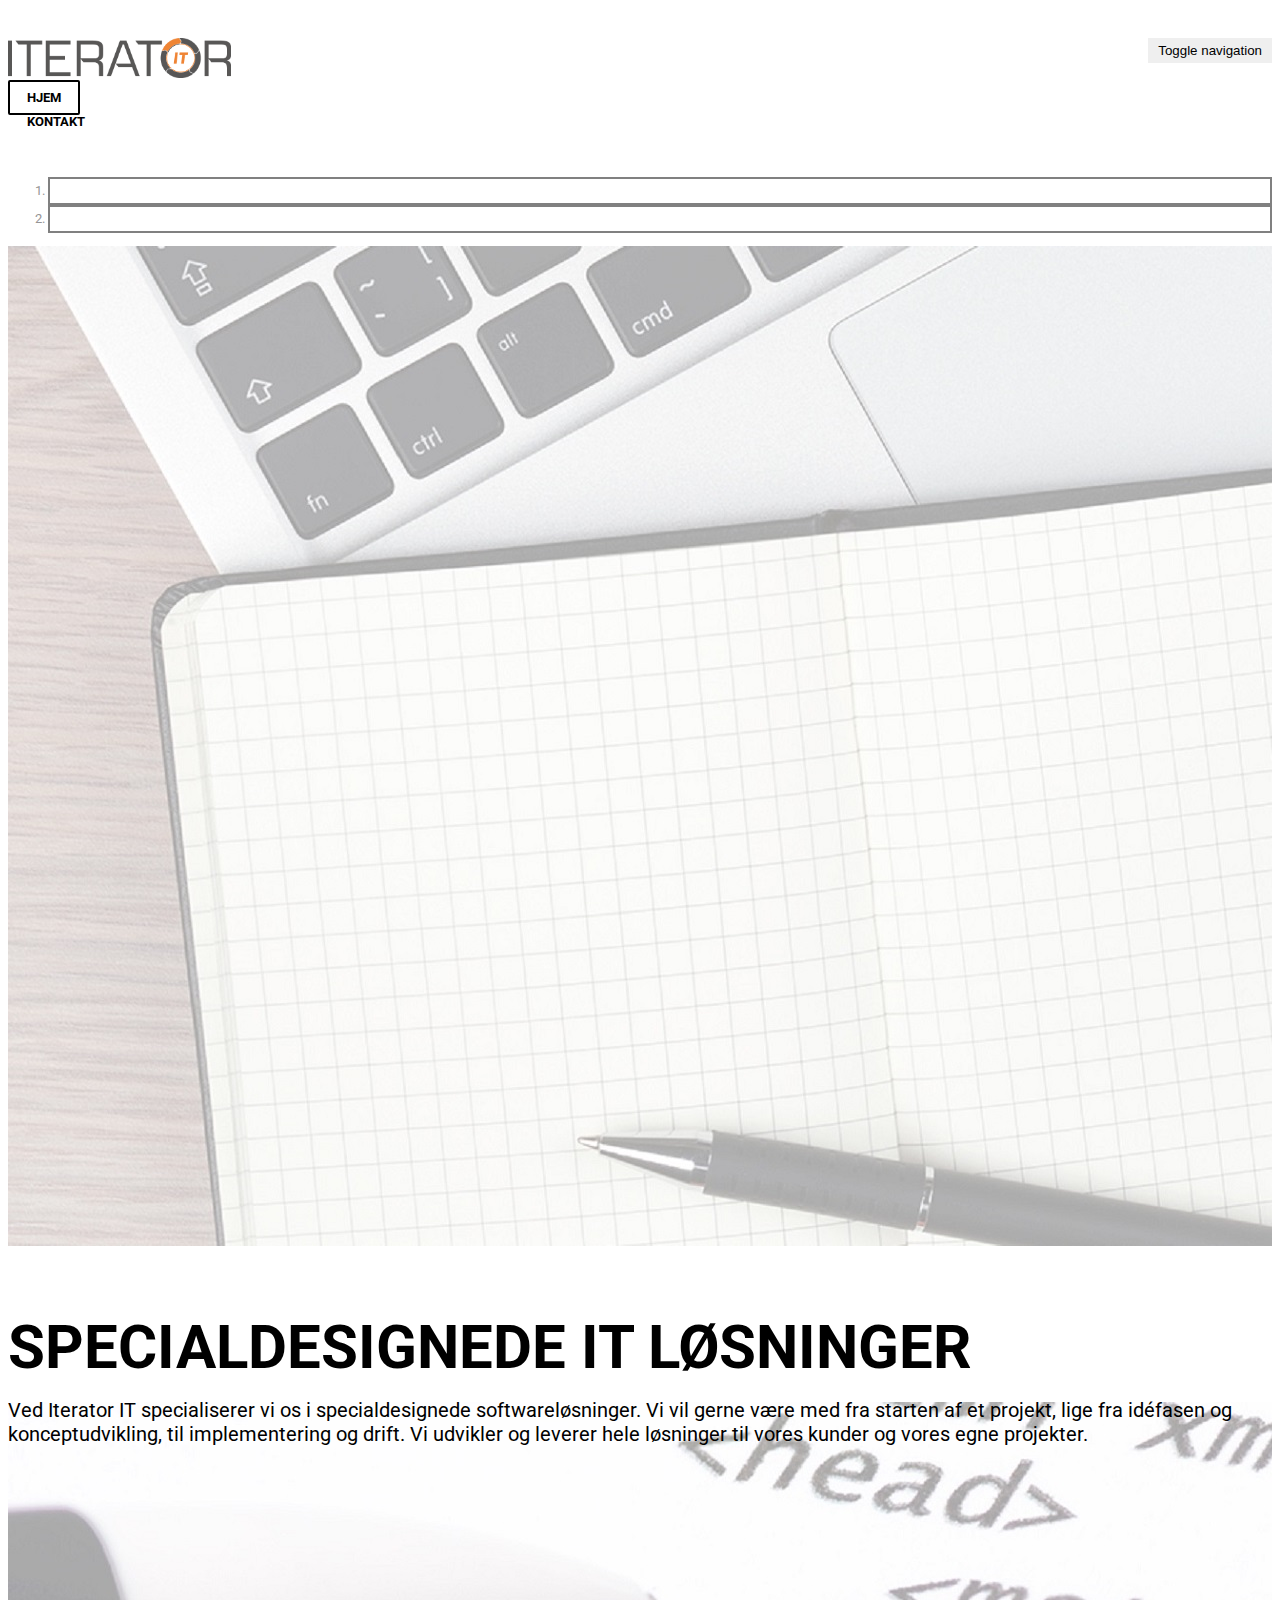
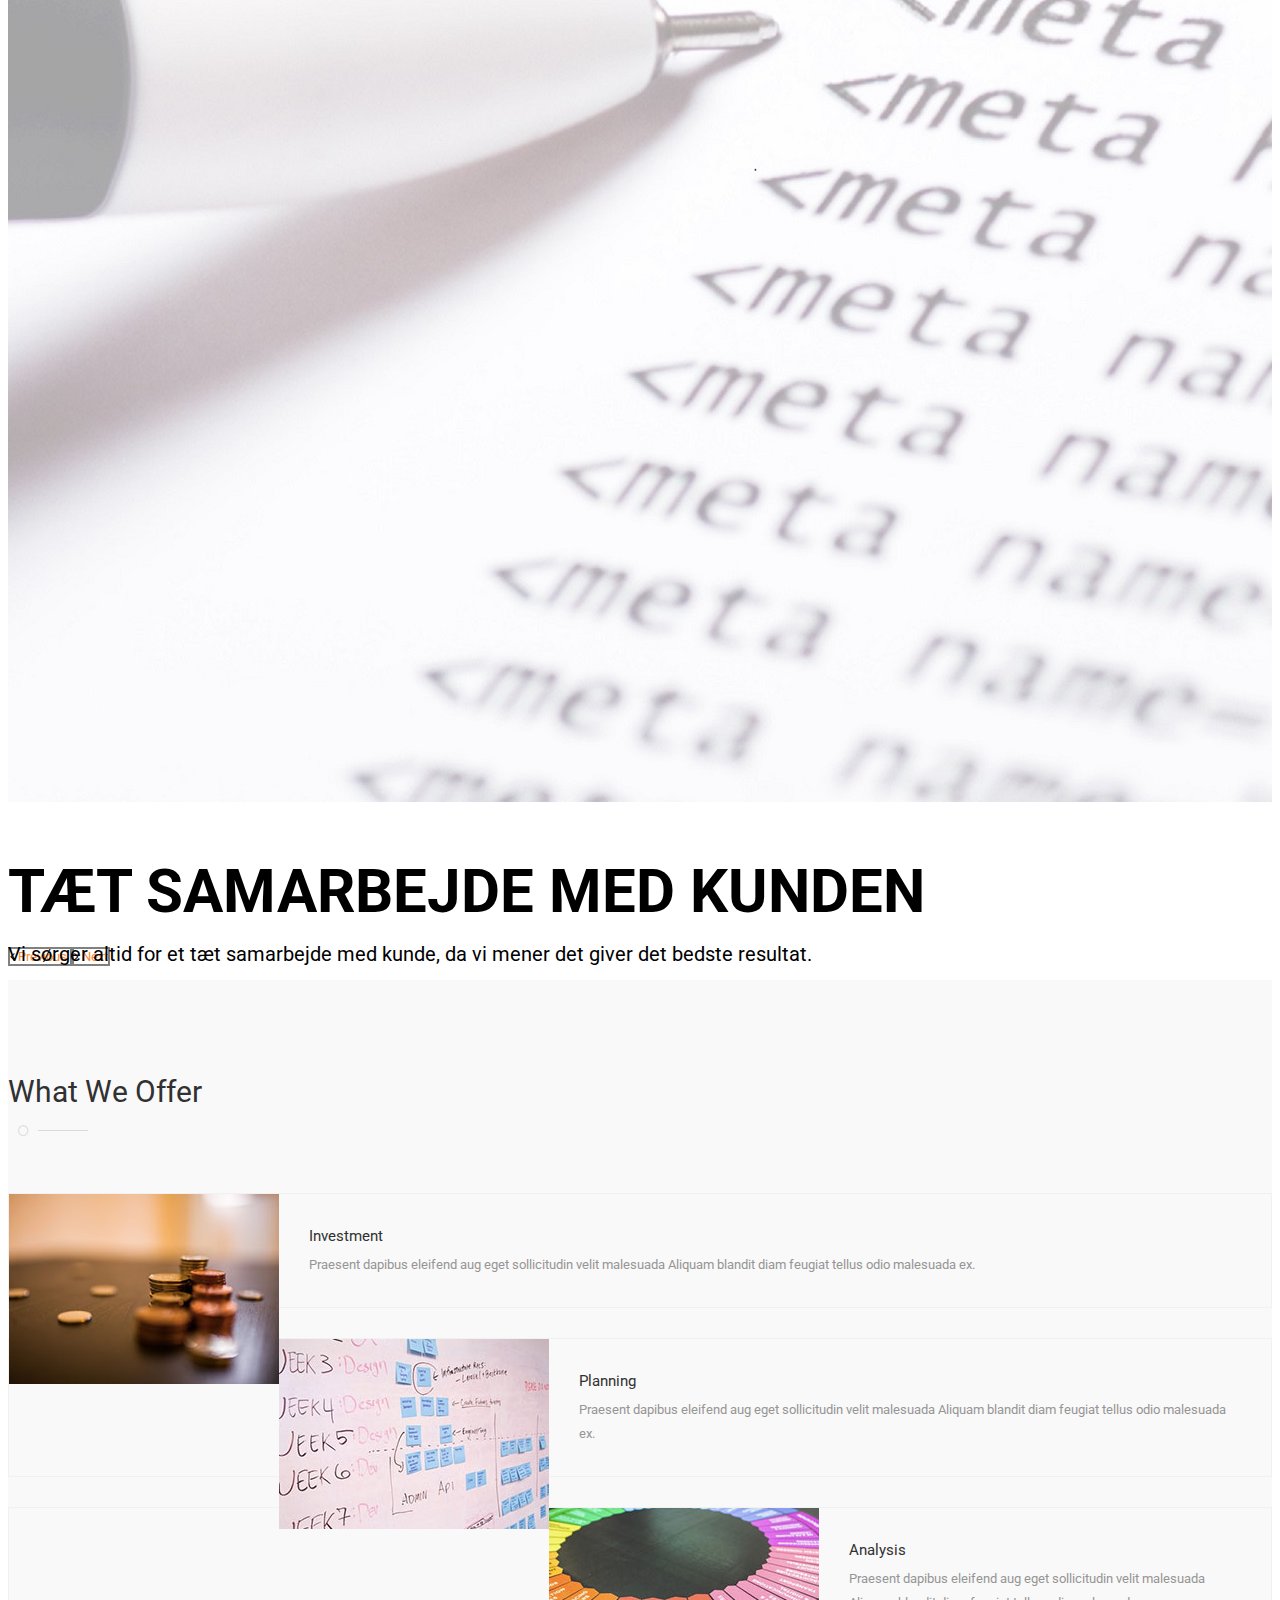
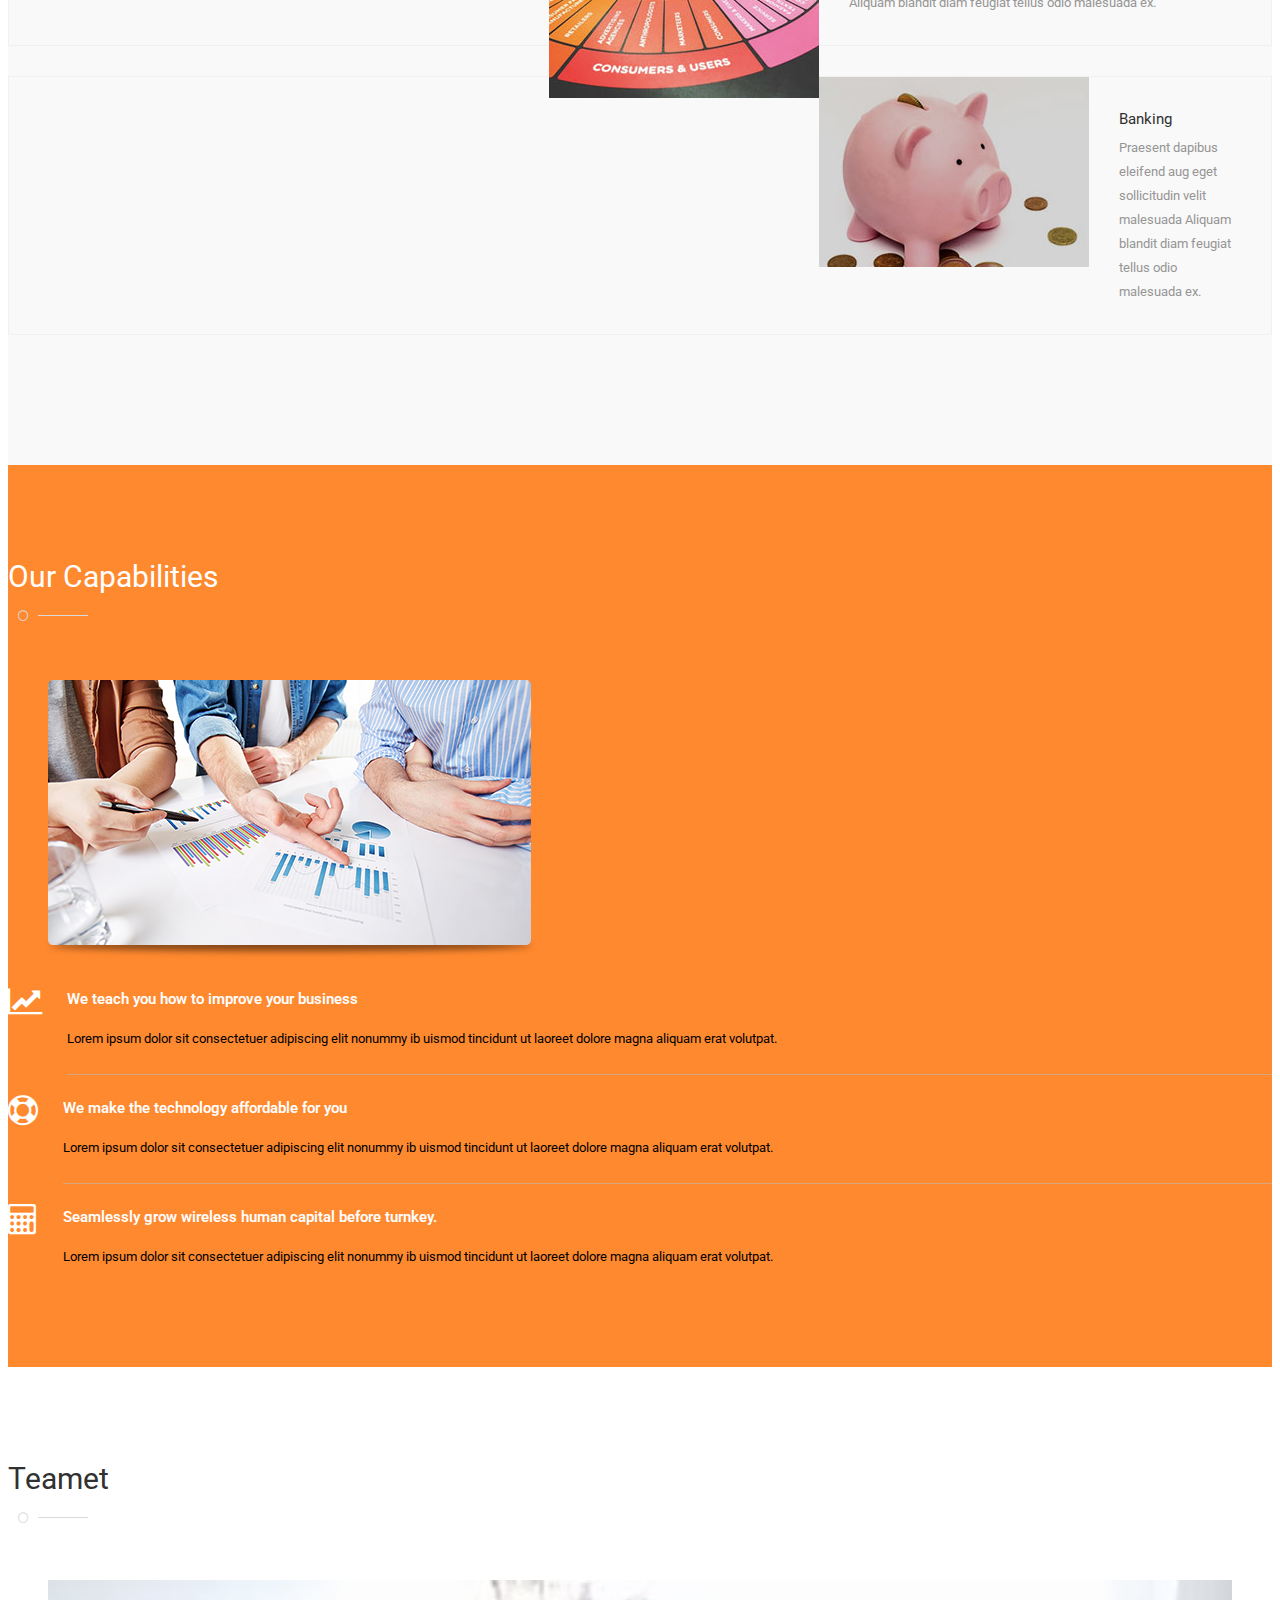
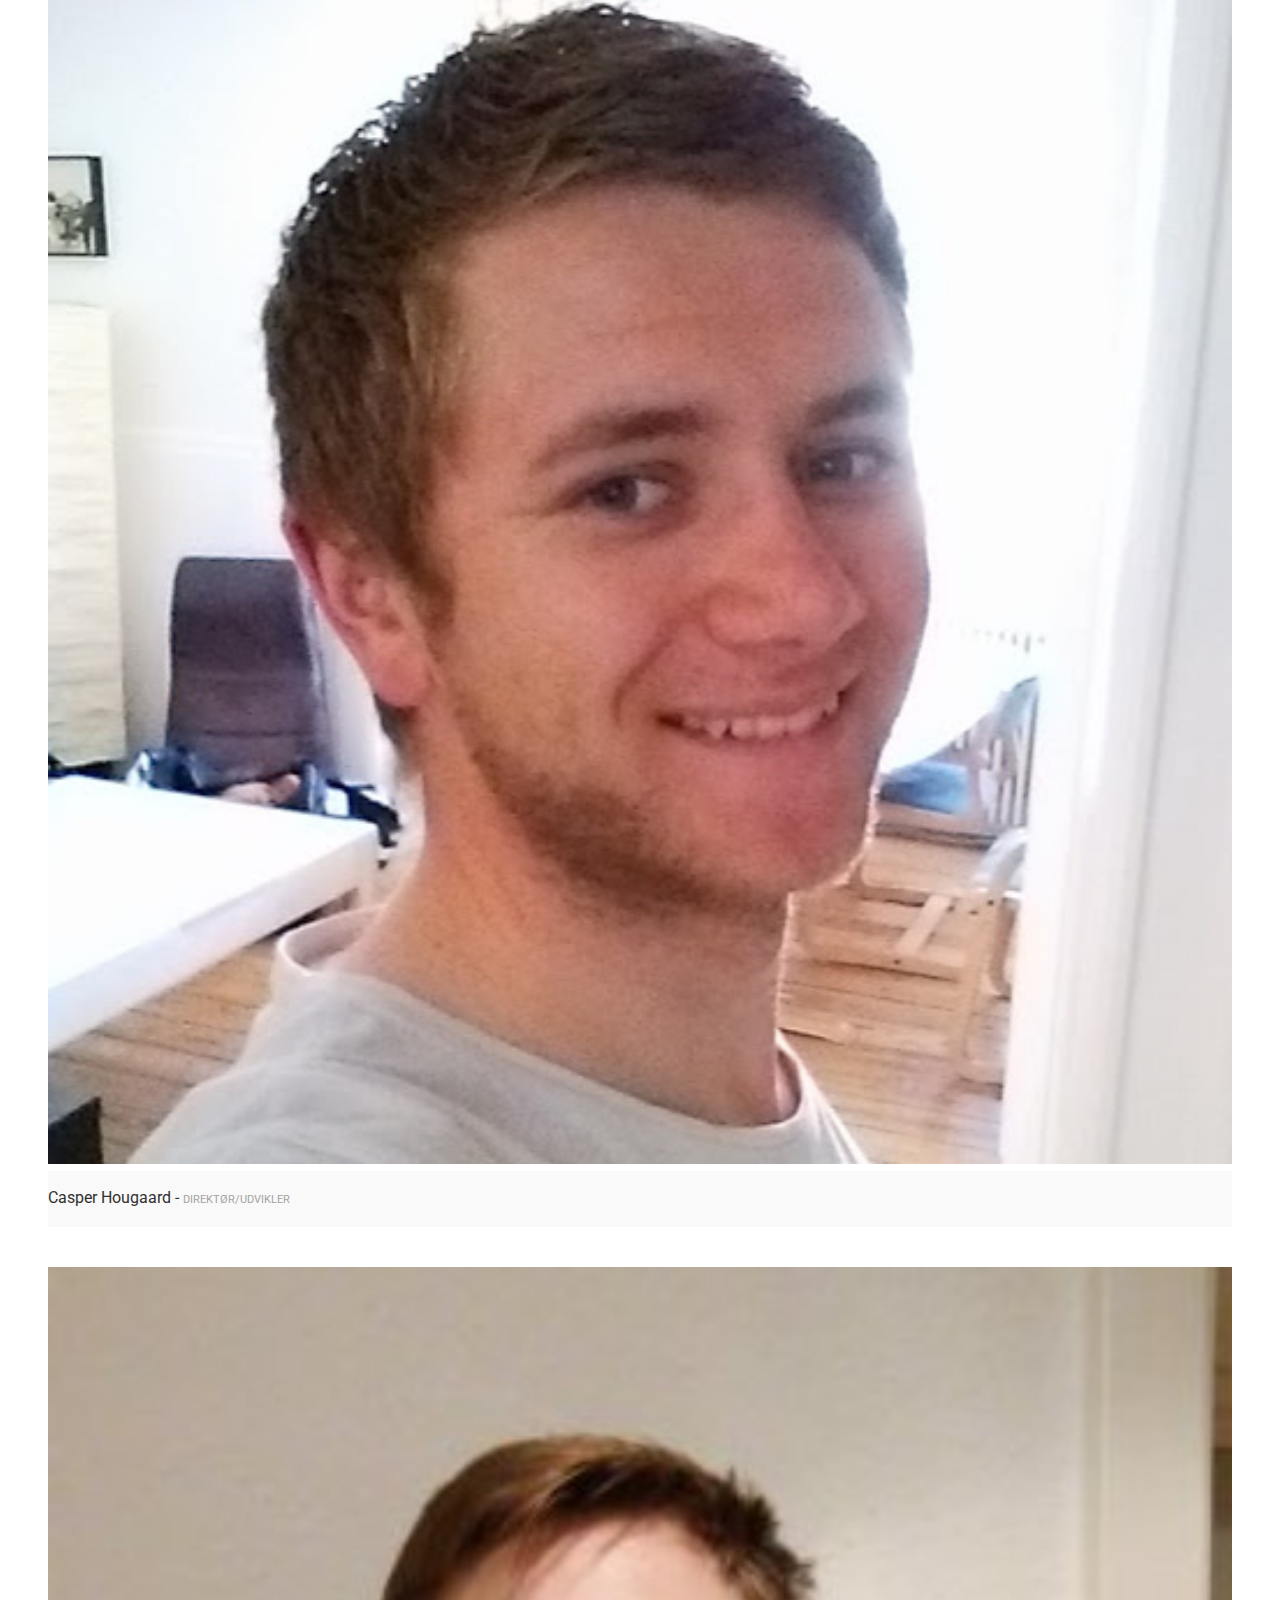
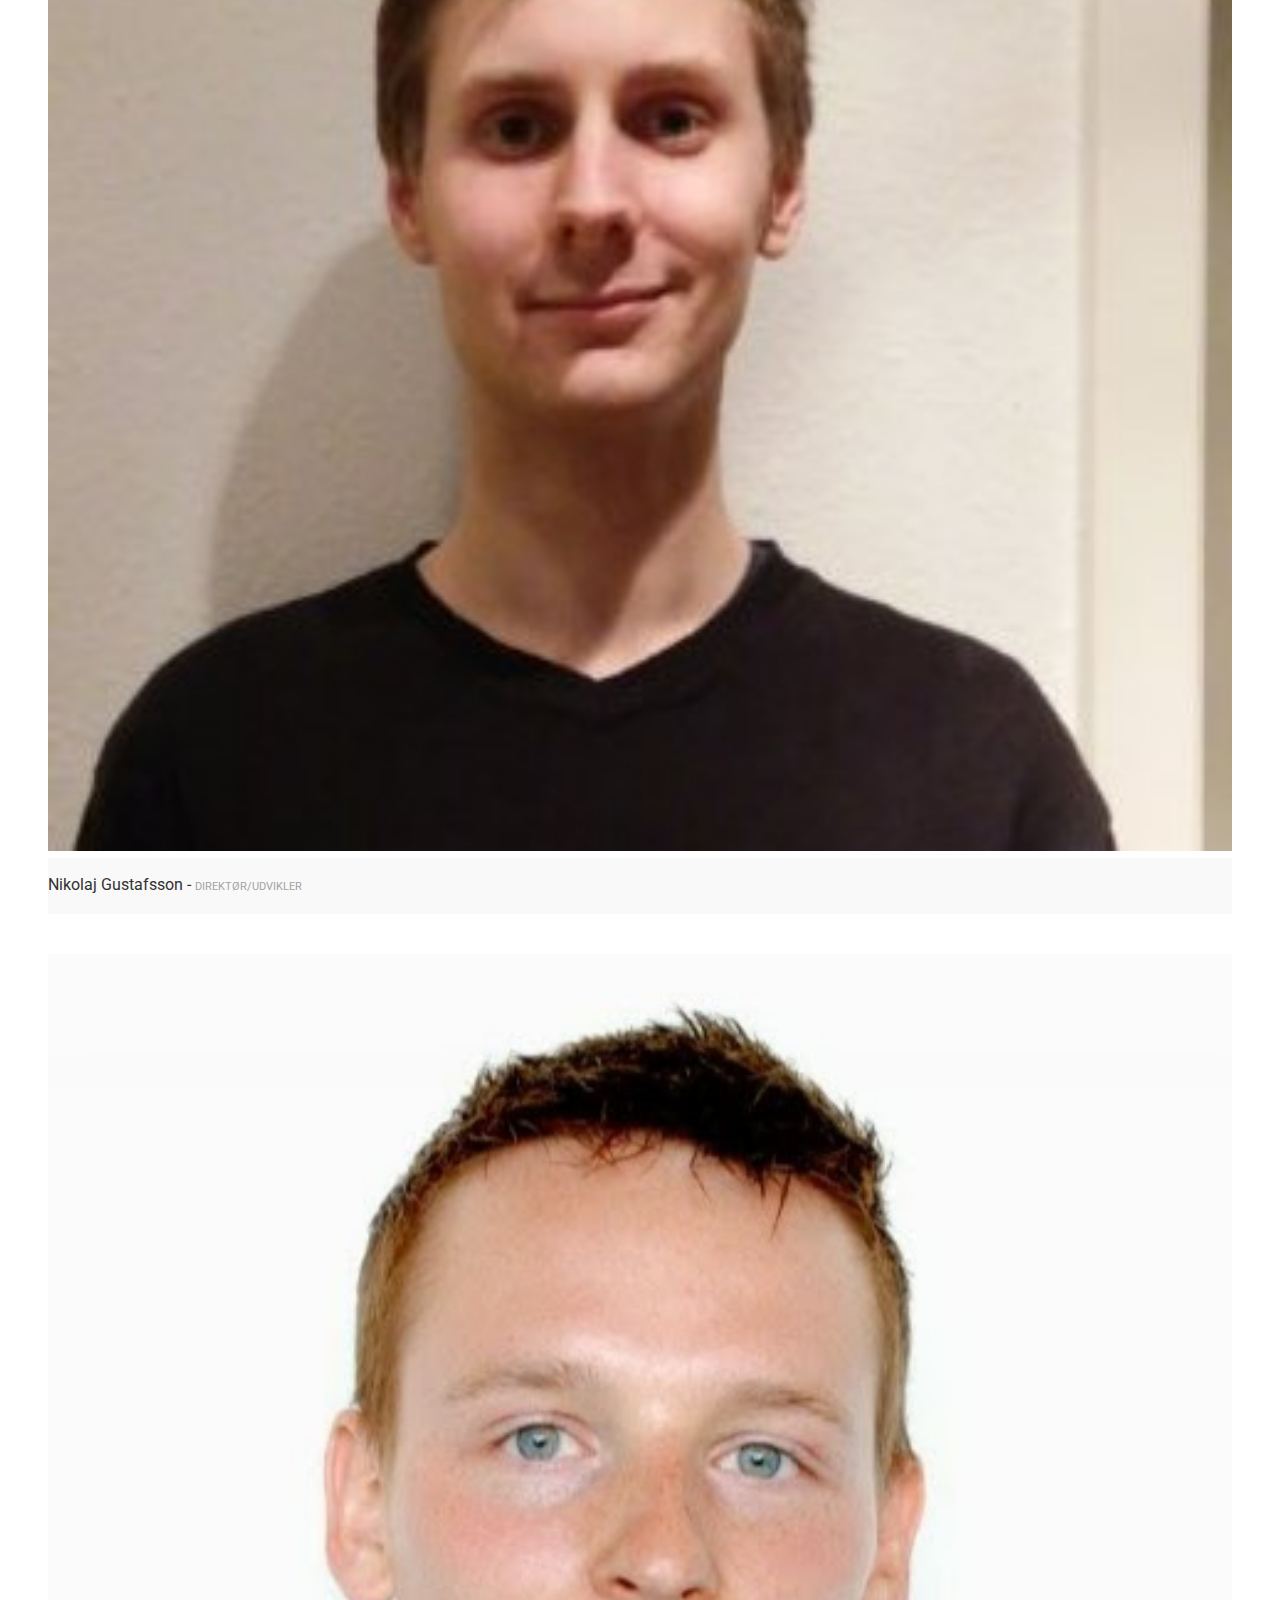
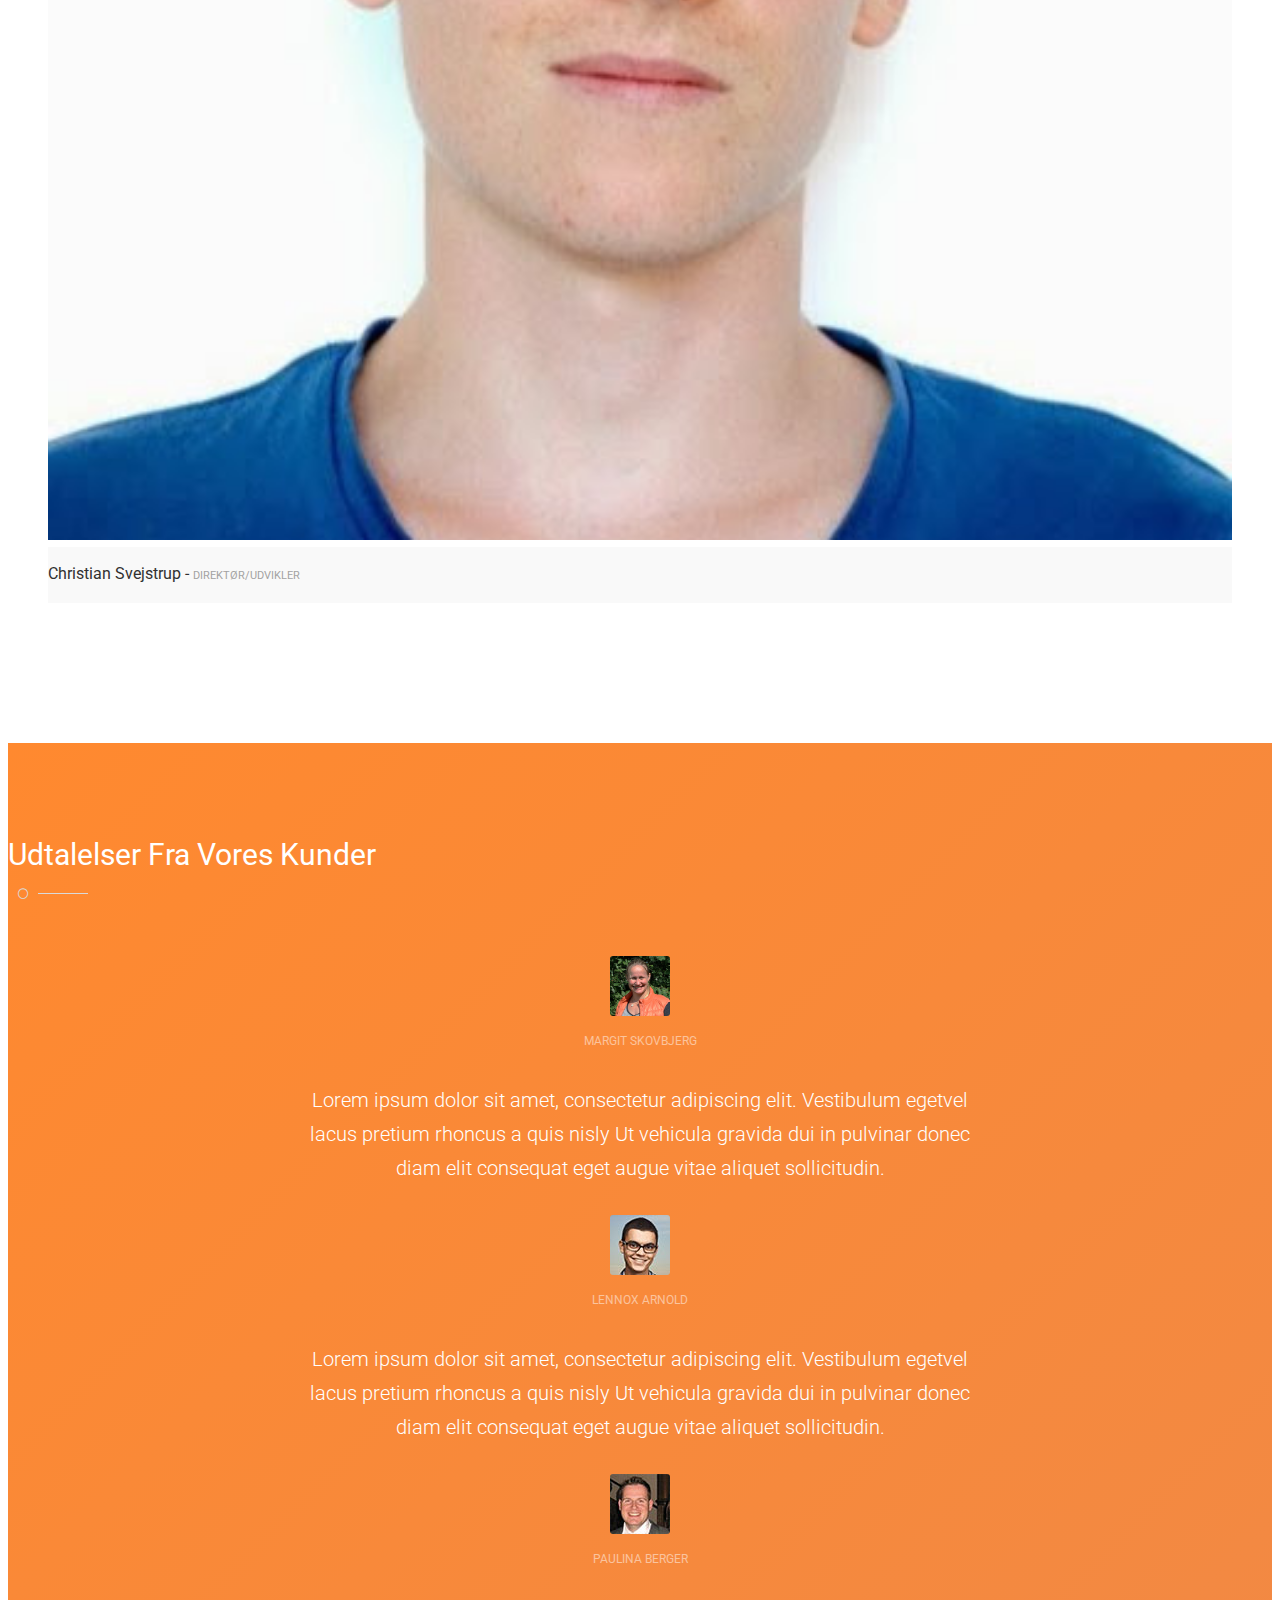
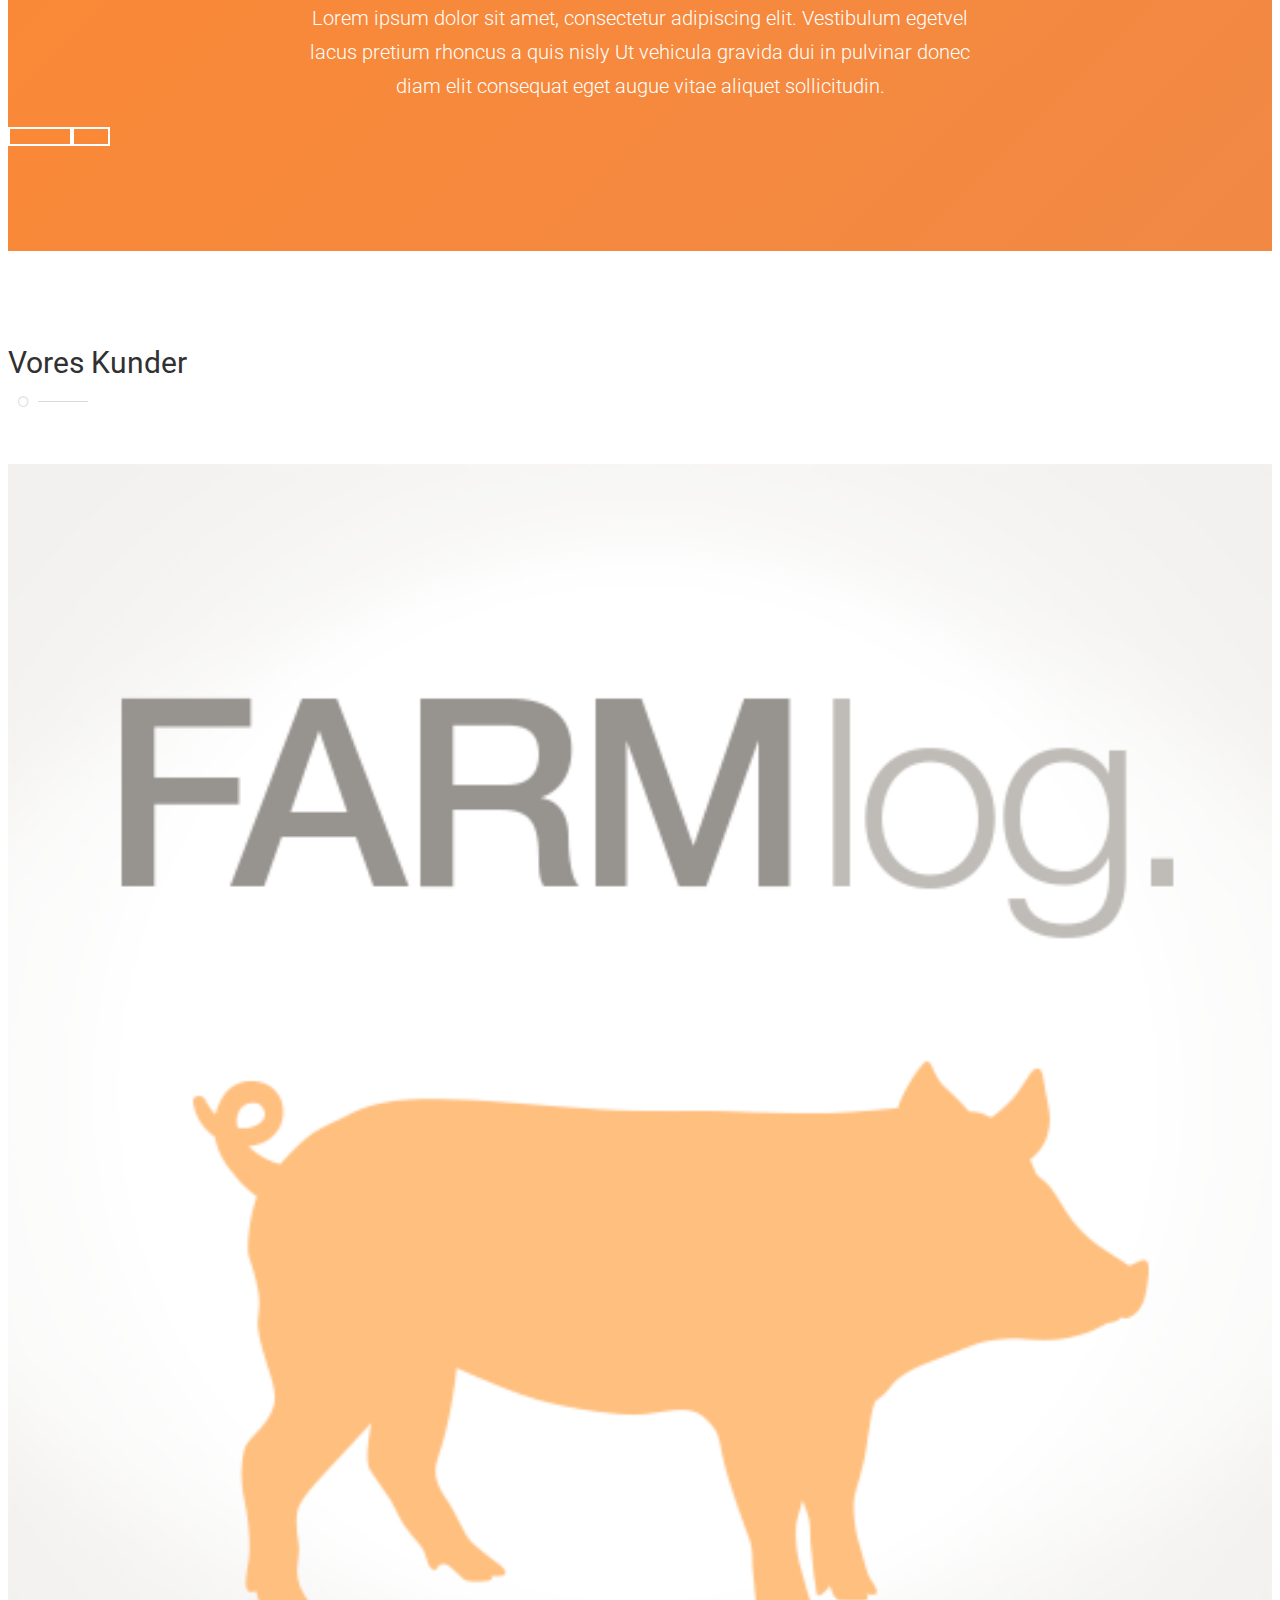
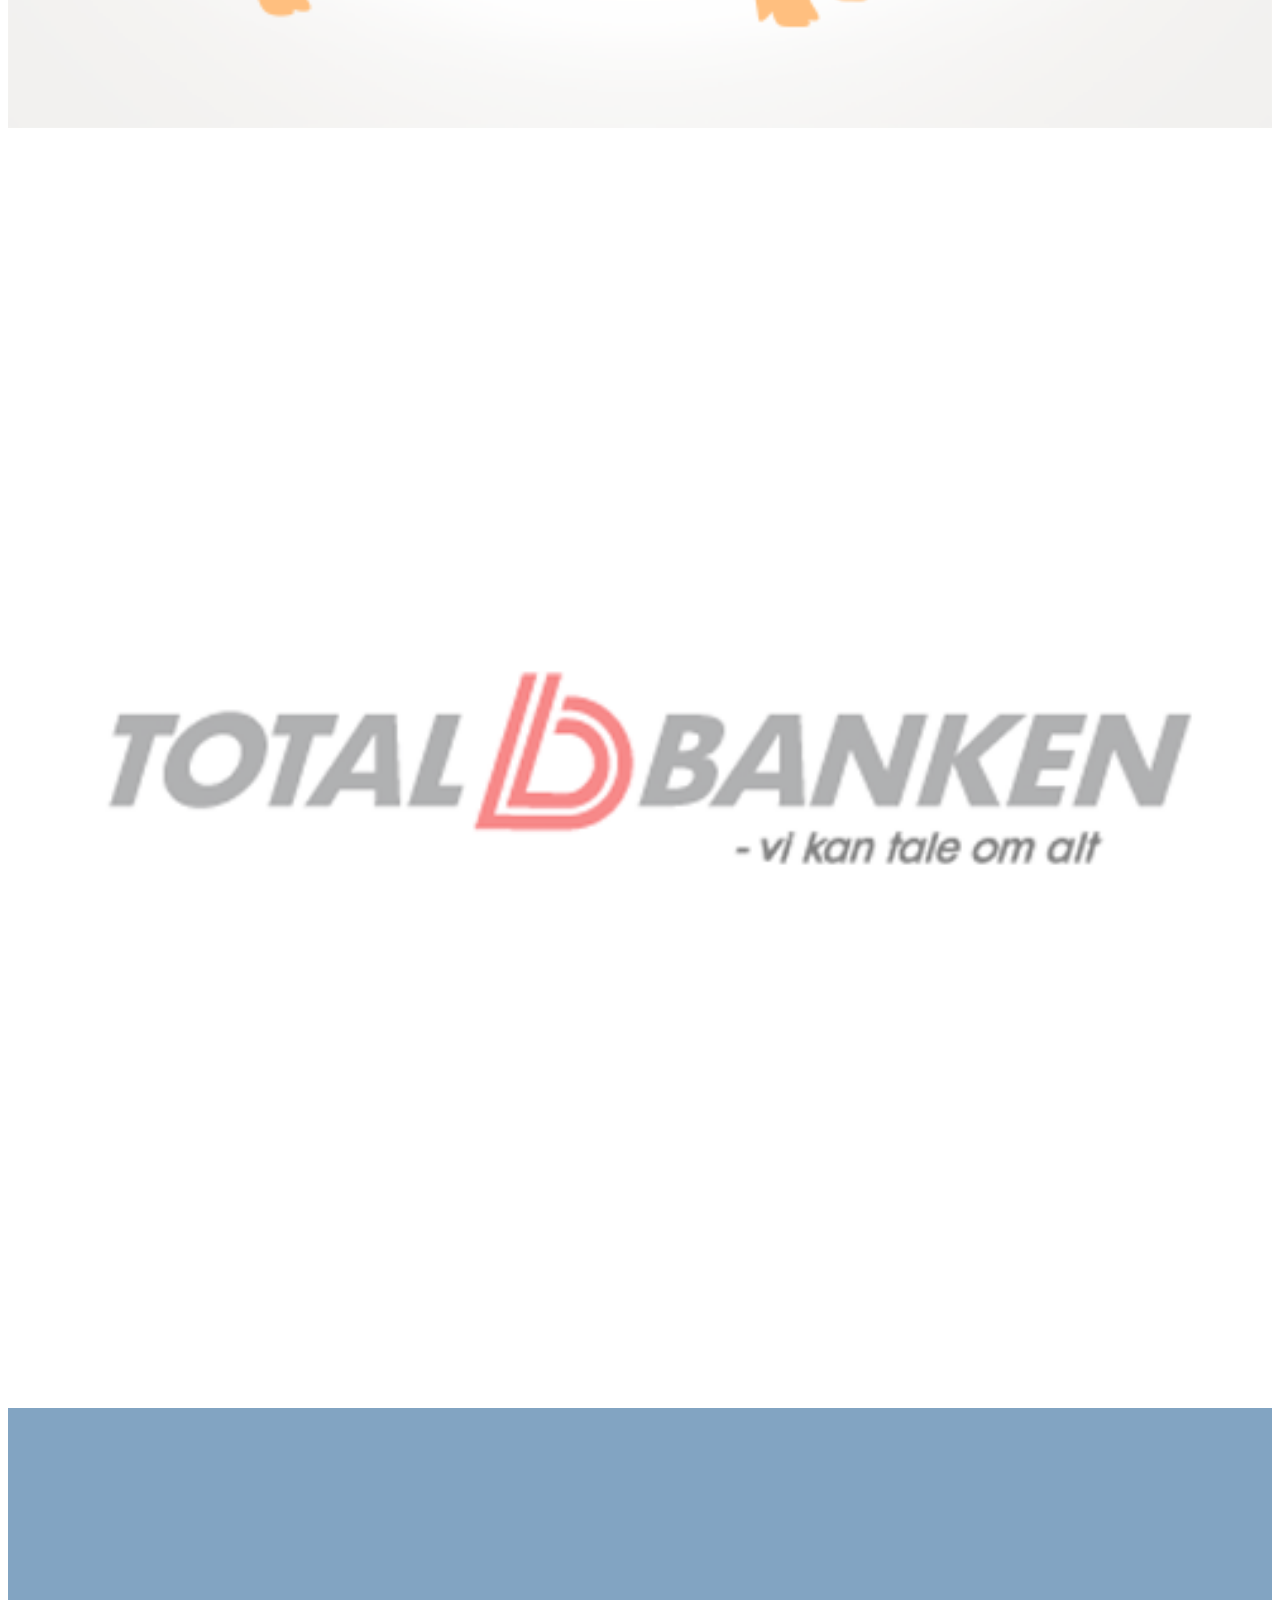
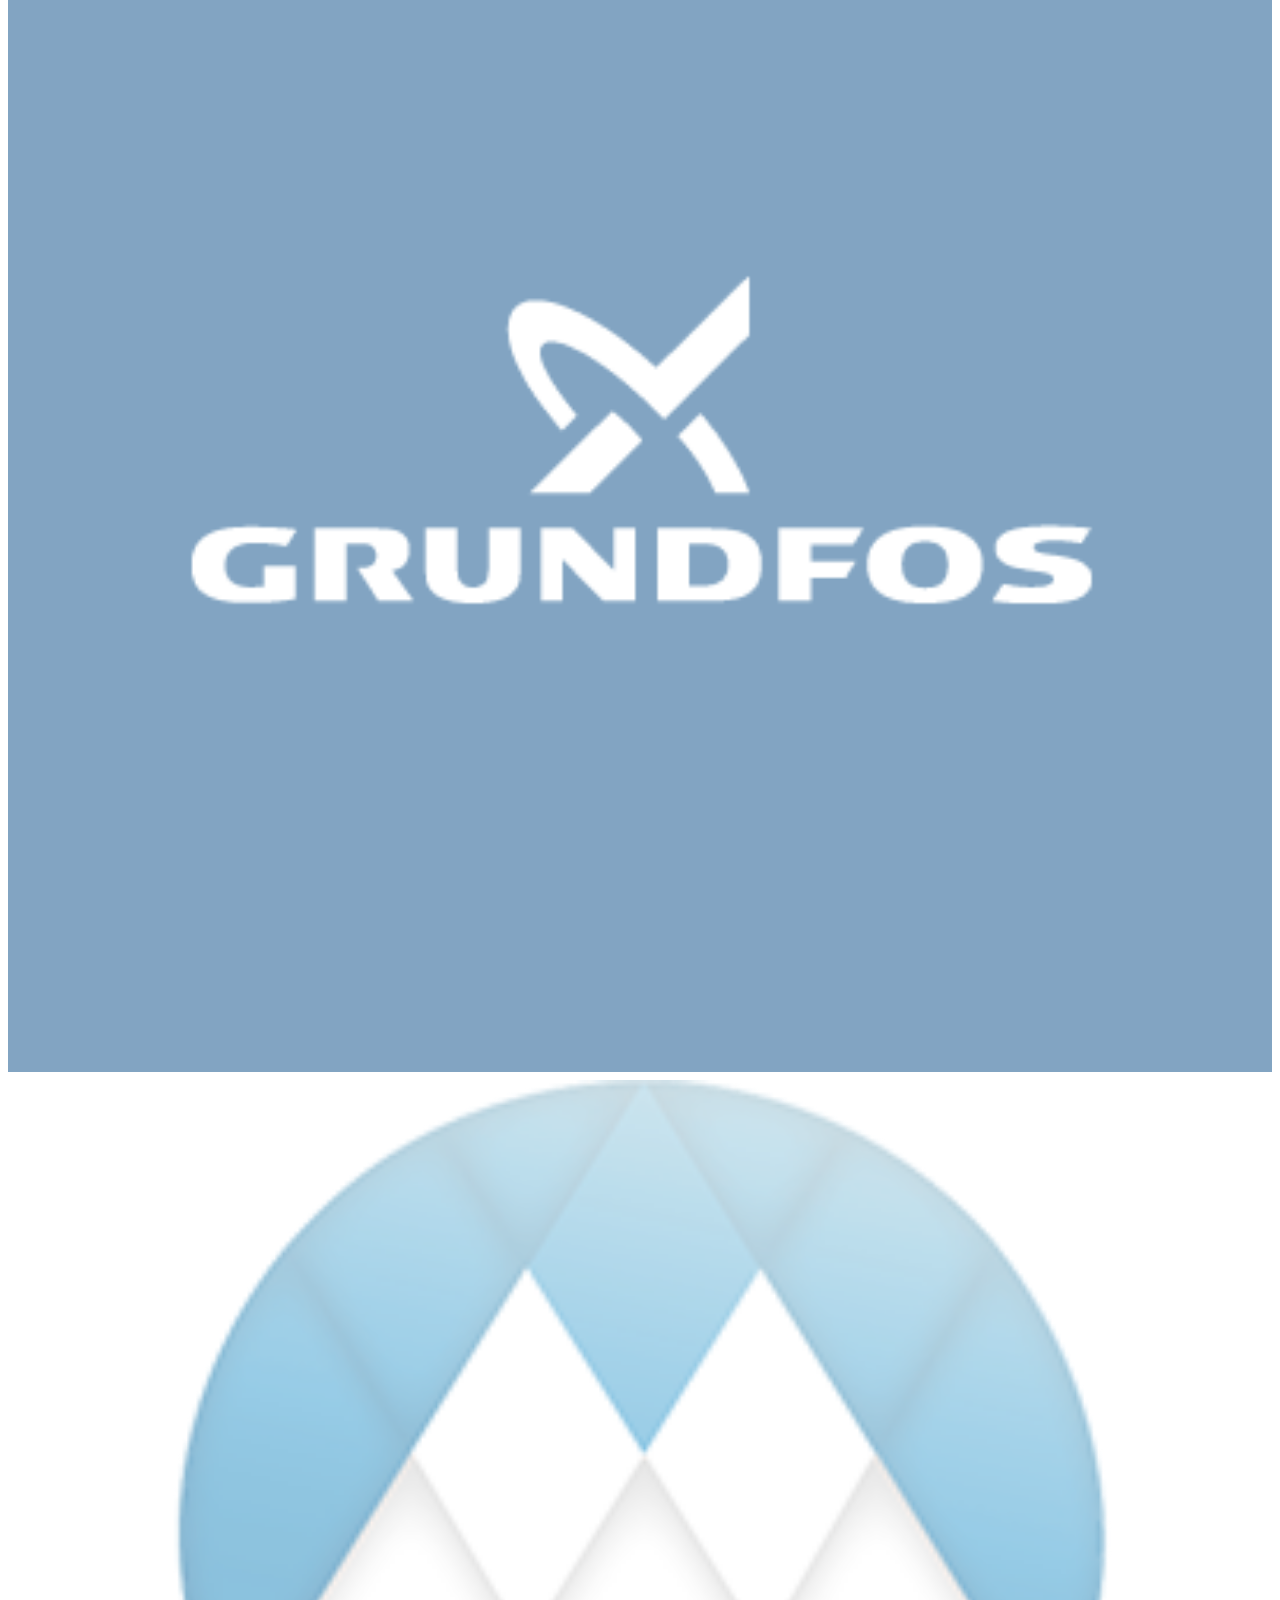
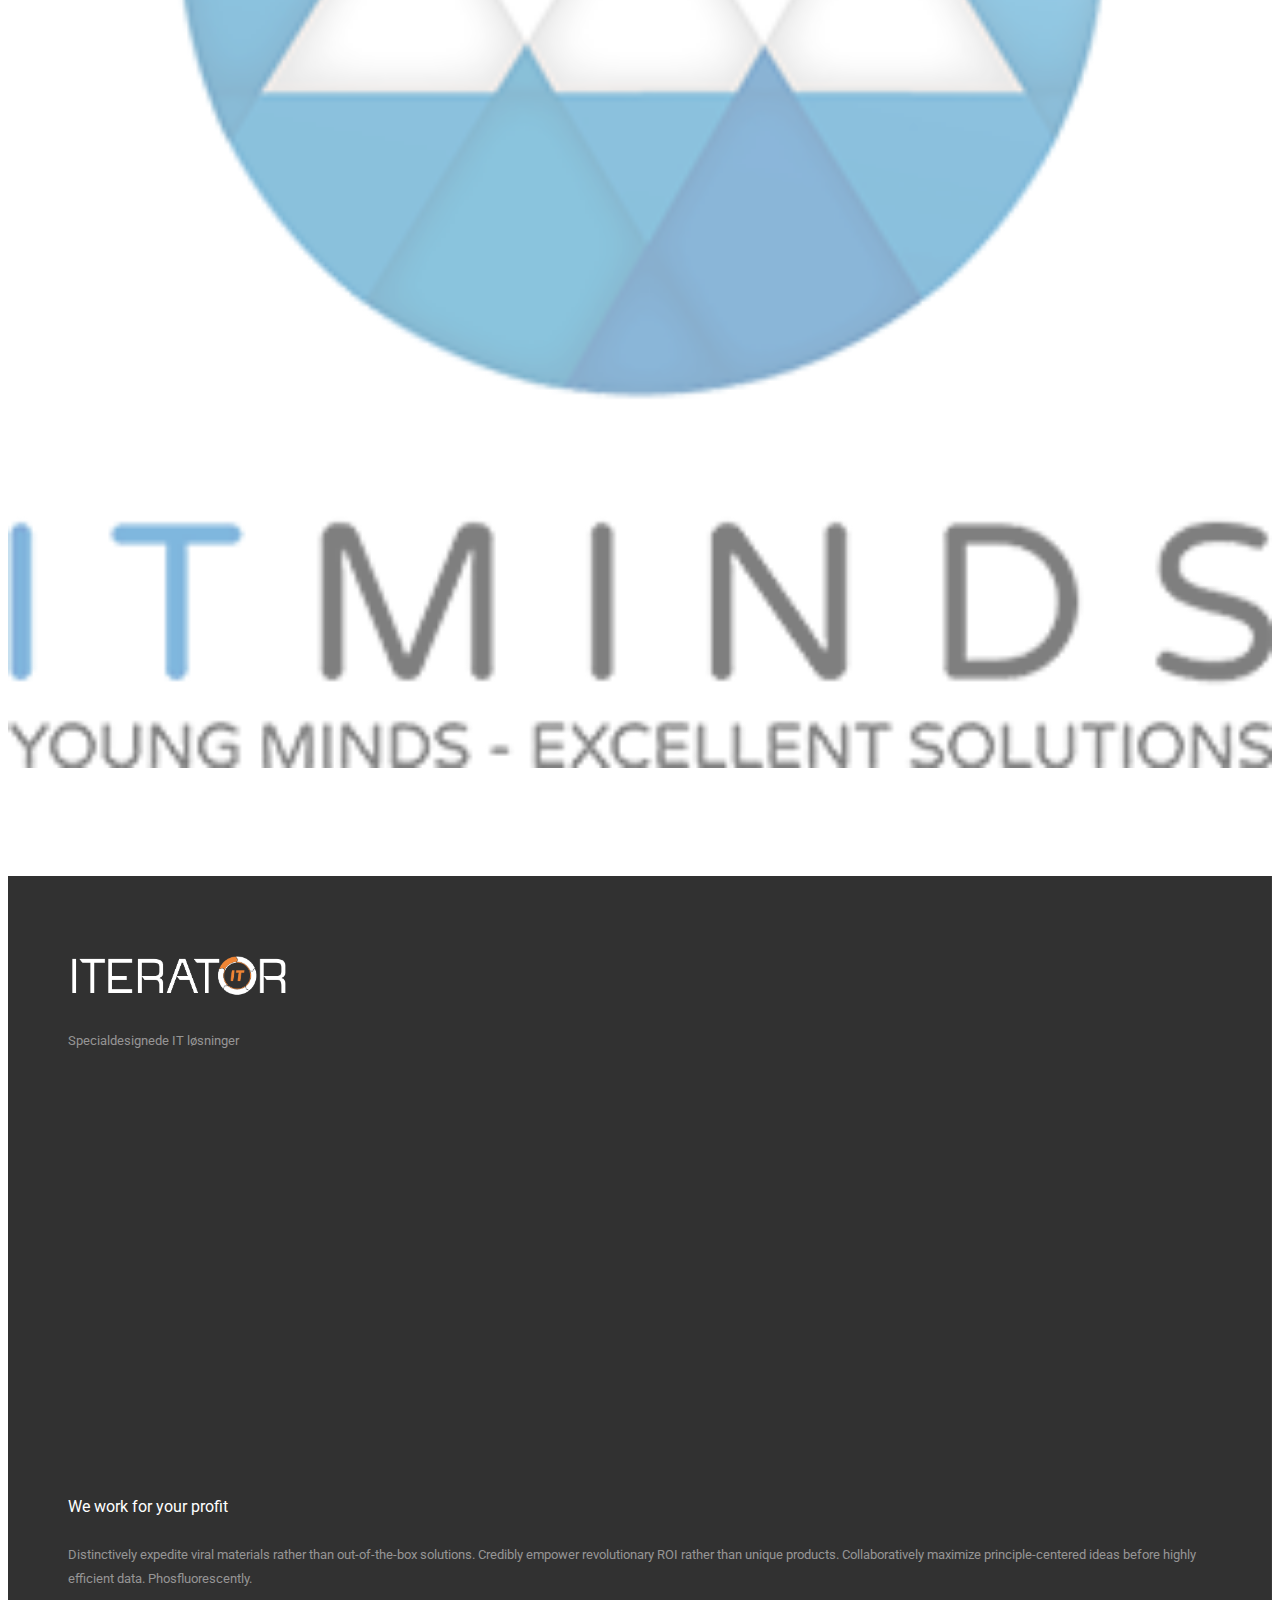
==== index.html @ 45e4050e "initial commit" ====
<!DOCTYPE html>
<html>
<head>
    <meta charset="utf-8">
    <meta http-equiv="X-UA-Compatible" content="IE=edge">
    <meta name="viewport" content="width=device-width, initial-scale=1">
    <!-- The above 3 meta tags *must* come first in the head; any other head content must come *after* these tags -->
    <title>Iterator IT IVS</title>
    <!-- web-fonts -->
    <link href='https://fonts.googleapis.com/css?family=Roboto:400,700,500' rel='stylesheet' type='text/css'>
    <link href='http://fonts.googleapis.com/css?family=Montserrat:400,700' rel='stylesheet' type='text/css'>
    <!-- off-canvas -->
    <link href="css/mobile-menu.css" rel="stylesheet">
    <!-- font-awesome -->
    <link href="fonts/font-awesome/css/font-awesome.min.css" rel="stylesheet">
    <!-- Bootstrap -->
    <link rel="stylesheet" href="https://maxcdn.bootstrapcdn.com/bootstrap/3.3.6/css/bootstrap.min.css"
          integrity="sha384-1q8mTJOASx8j1Au+a5WDVnPi2lkFfwwEAa8hDDdjZlpLegxhjVME1fgjWPGmkzs7" crossorigin="anonymous">
    <!-- Style CSS -->
    <link href="css/style.css" rel="stylesheet">
    <link rel="shortcut icon" href="img/favicon.ico">

    <!-- HTML5 shim and Respond.js for IE8 support of HTML5 elements and media queries -->
    <!-- WARNING: Respond.js doesn't work if you view the page via file:// -->
    <!--[if lt IE 9]>
    <script src="https://oss.maxcdn.com/html5shiv/3.7.2/html5shiv.min.js"></script>
    <script src="https://oss.maxcdn.com/respond/1.4.2/respond.min.js"></script>
    <![endif]-->
</head>
<body>
<div id="main-wrapper">
<!-- Page Preloader -->
<div id="preloader">
    <div id="status">
        <div class="status-mes"></div>
    </div>
</div>

<div class="uc-mobile-menu-pusher">

<div class="content-wrapper">
<nav class="navbar m-menu navbar-default navbar-fixed-top">
    <div class="container">
        <!-- Brand and toggle get grouped for better mobile display -->
        <div class="navbar-header">
            <button type="button" class="navbar-toggle collapsed" data-toggle="collapse"
                    data-target="#navbar-collapse-1">
                <span class="sr-only">Toggle navigation</span>
                <span class="icon-bar"></span>
                <span class="icon-bar"></span>
                <span class="icon-bar"></span>
            </button>
            <a class="navbar-brand" href="index.html"><img height="40" src="img/logo.png" alt=""></a>
        </div>

        <!-- Collect the nav links, forms, and other content for toggling -->
        <div class="collapse navbar-collapse" id="#navbar-collapse-1">           

            <ul class="nav navbar-nav navbar-right main-nav">
                <li class="active"><a href="index.html">Hjem</a></li>
                <!--<li><a href="about.html">About</a></li>-->
                <li><a href="contact.html">Kontakt</a></li>
            </ul>

        </div>
        <!-- .navbar-collapse -->
    </div>
    <!-- .container -->
</nav>
<!-- .nav -->

<div id="x-corp-carousel" class="carousel slide hero-slide hidden-xs" data-ride="carousel">
    <!-- Indicators -->
    <ol class="carousel-indicators">
        <li data-target="#x-corp-carousel" data-slide-to="0" class="active"></li>
        <li data-target="#x-corp-carousel" data-slide-to="1"></li>
        <!--<li data-target="#x-corp-carousel" data-slide-to="2"></li>-->
    </ol>

    <!-- Wrapper for slides -->
    <div class="carousel-inner" role="listbox">
        <div class="item active">
            <img src="img/1.jpg" alt="Hero Slide">

            <div class="carousel-caption">
                <h1>Specialdesignede IT løsninger</h1>

                <p>Ved Iterator IT specialiserer vi os i specialdesignede softwareløsninger. 
                    Vi vil gerne være med fra starten af et projekt, lige fra idéfasen og konceptudvikling, 
                    til implementering og drift. Vi udvikler og leverer hele løsninger til vores kunder og vores egne projekter.</p>
            </div>
        </div>
        <div class="item">
            <img src="img/2.jpg" alt="...">

            <div class="carousel-caption">
                <h1>Tæt samarbejde med kunden</h1>

                <p>Vi sørger altid for et tæt samarbejde med kunde, da vi mener det giver det bedste resultat.</p>
            </div>
        </div>
        <!--<div class="item">
            <img src="img/1.jpg" alt="...">

            <div class="carousel-caption">
                <h1>Good solutions for your business!</h1>

                <p>Monotonectally envisioneer 24/7 bandwidth with reliable imperatives. Continually unleash unique
                    niches after go forward.</p>
            </div>
        </div>-->
    </div>

    <!-- Controls -->
    <a class="left carousel-control" href="#x-corp-carousel" role="button" data-slide="prev">
        <i class="fa fa-angle-left" aria-hidden="true"></i>
        <span class="sr-only">Previous</span>
    </a>
    <a class="right carousel-control" href="#x-corp-carousel" role="button" data-slide="next">
        <i class="fa fa-angle-right" aria-hidden="true"></i>
        <span class="sr-only">Next</span>
    </a>
</div>
<!-- #x-corp-carousel-->

<section class="x-services ptb-100 gray-bg">

    <section class="section-title">
        <div class="container text-center">
            <h2>What We Offer</h2>
            <span class="bordered-icon"><i class="fa fa-circle-thin"></i></span>
        </div>
    </section>

    <div class="container">
        <div class="row">
            <div class="col-md-6">
                <div class="thumbnail clearfix">
                    <a href="#"><img class="img-responsive" src="img/img-offer-1.jpg" alt="Image"></a>

                    <div class="caption">
                        <h3><a href="#">Investment</a></h3>

                        <p>Praesent dapibus eleifend aug eget sollicitudin velit malesuada Aliquam blandit diam feugiat
                            tellus odio malesuada ex.</p>
                    </div>
                </div>
            </div>
            <div class="col-md-6">
                <div class="thumbnail clearfix">
                    <a href="#"><img class="img-responsive" src="img/img-offer-2.jpg" alt="Image"></a>

                    <div class="caption">
                        <h3><a href="#">Planning</a></h3>

                        <p>Praesent dapibus eleifend aug eget sollicitudin velit malesuada Aliquam blandit diam feugiat
                            tellus odio malesuada ex.</p>
                    </div>
                </div>
            </div>
        </div>
        <!-- row -->
        <div class="row">
            <div class="col-md-6">
                <div class="thumbnail clearfix">
                    <a href="#"><img class="img-responsive" src="img/img-offer-3.jpg" alt="Image"></a>

                    <div class="caption">
                        <h3><a href="#">Analysis</a></h3>

                        <p>Praesent dapibus eleifend aug eget sollicitudin velit malesuada Aliquam blandit diam feugiat
                            tellus odio malesuada ex.</p>
                    </div>
                </div>
            </div>
            <div class="col-md-6">
                <div class="thumbnail clearfix">
                    <a href="#"><img class="img-responsive" src="img/img-offer-4.jpg" alt="Image"></a>

                    <div class="caption">
                        <h3><a href="#">Banking</a></h3>

                        <p>Praesent dapibus eleifend aug eget sollicitudin velit malesuada Aliquam blandit diam feugiat
                            tellus odio malesuada ex.</p>
                    </div>
                </div>
            </div>
        </div>
        <!-- .row -->
    </div>
    <!-- .container -->
</section>
<!-- .x-services -->

<section class="x-features">
    <section class="section-title">
        <div class="container text-center">
            <h2>Our Capabilities</h2>
            <span class="bordered-icon"><i class="fa fa-circle-thin"></i></span>
        </div>
    </section>
    <div class="container">
        <div class="row">
            <div class="col-md-6 img-left">
                <img class="img-responsive" src="img/img-about.png" alt="">
            </div>
            <div class="col-md-6">
                <div class="promo-block-wrapper clearfix">
                    <div class="promo-icon">
                        <i class="fa fa-line-chart"></i>
                    </div>
                    <div class="promo-content">
                        <h3>We teach you how to improve your business</h3>

                        <p>Lorem ipsum dolor sit consectetuer adipiscing elit nonummy ib uismod tincidunt ut laoreet
                            dolore magna aliquam erat volutpat.</p>
                    </div>
                </div>
                <!-- /.promo-block-wrapper -->

                <div class="promo-block-wrapper clearfix">
                    <div class="promo-icon">
                        <i class="fa fa-life-ring"></i>
                    </div>
                    <div class="promo-content">
                        <h3>We make the technology affordable for you</h3>

                        <p>Lorem ipsum dolor sit consectetuer adipiscing elit nonummy ib uismod tincidunt ut laoreet
                            dolore magna aliquam erat volutpat.</p>
                    </div>
                </div>
                <!-- /.promo-block-wrapper -->

                <div class="promo-block-wrapper clearfix">
                    <div class="promo-icon">
                        <i class="fa fa-calculator"></i>
                    </div>
                    <div class="promo-content last-type">
                        <h3>Seamlessly grow wireless human capital before turnkey.</h3>

                        <p>Lorem ipsum dolor sit consectetuer adipiscing elit nonummy ib uismod tincidunt ut laoreet
                            dolore magna aliquam erat volutpat.</p>
                    </div>
                </div>
                <!-- /.promo-block-wrapper -->

            </div>
        </div>
    </div>
</section>
<!-- .x-features -->

<section class="team ptb-100">
    <section class="section-title">
        <div class="container text-center">
            <h2>Teamet</h2>
            <span class="bordered-icon"><i class="fa fa-circle-thin"></i></span>
        </div>
    </section>
    <div class="container">
        <div class="row">
            <div class="col-sm-4">
                <figure class="thumbnail">
                    <a target="_blank" href="https://www.linkedin.com/in/casper-hougaard-jensen-b2017961"><img src="img/capcap.jpg" class="img-responsive" alt="Image"></a>
                    <figcaption class="caption text-center">
                        <h3>Casper Hougaard -
                            <small>Direktør/Udvikler</small>
                        </h3>
                    </figcaption>
                </figure>
            </div>
            <!-- /.col-sm-4 -->

            <div class="col-sm-4">
                <figure class="thumbnail">
                    <a target="_blank" href="https://www.linkedin.com/in/nikolaj-gustafsson-79b31761"><img src="img/guf.jpg" class="img-responsive" alt="Image"></a>
                    <figcaption class="caption text-center">
                        <h3>Nikolaj Gustafsson -
                            <small>Direktør/Udvikler</small>
                        </h3>
                    </figcaption>
                </figure>
            </div>
            <!-- /.col-sm-4 -->

            <div class="col-sm-4">
                <figure class="thumbnail">
                    <a target="_blank" href="https://www.linkedin.com/in/christian-svejstrup-4369ba60"><img src="img/svej.jpg" class="img-responsive" alt="Image"></a>
                    <figcaption class="caption text-center">
                        <h3>Christian Svejstrup -
                            <small>Direktør/Udvikler</small>
                        </h3>
                    </figcaption>
                </figure>
            </div>
            <!-- /.col-sm-4 -->

        </div>
        
        <!-- /.row -->
    </div>
    <!-- /.container -->
</section>
<!-- .team -->

<section class="testimonial">
    <section class="section-title">
        <div class="container text-center">
            <h2>Udtalelser fra vores kunder</h2>
            <span class="bordered-icon"><i class="fa fa-circle-thin"></i></span>
        </div>
    </section>
    <div class="container">
        <div id="testimonialSlider" class="carousel slide" data-ride="carousel">

            <!-- Wrapper for slides -->
            <div class="carousel-inner" role="listbox">
                <div class="item active">
                    <blockquote>
                        <ul>
                            <li><img src="img/margit.png" class="img-responsive" alt=""/></li>
                            <li class="name">Margit Skovbjerg</li>
                        </ul>
                        <p>Lorem ipsum dolor sit amet, consectetur adipiscing elit. Vestibulum egetvel </br>lacus
                            pretium rhoncus a quis nisly Ut vehicula gravida dui in pulvinar donec</br> diam elit
                            consequat eget augue vitae aliquet sollicitudin.
                        </p>

                    </blockquote>
                </div>
                <div class="item">
                    <blockquote>
                        <ul>
                            <li><img src="img/img-testimonial-2.jpg" class=" img-responsive" alt=""/></li>
                            <li class="name">Lennox Arnold</li>
                        </ul>
                        <p>Lorem ipsum dolor sit amet, consectetur adipiscing elit. Vestibulum egetvel </br>lacus
                            pretium rhoncus a quis nisly Ut vehicula gravida dui in pulvinar donec</br> diam elit
                            consequat eget augue vitae aliquet sollicitudin.
                        </p>

                    </blockquote>
                </div>
                <div class="item">
                    <blockquote>
                        <ul>
                            <li><img src="img/img-testimonial-3.jpg" class="img-responsive" alt=""/></li>
                            <li class="name">Paulina Berger</li>
                        </ul>

                        <p>Lorem ipsum dolor sit amet, consectetur adipiscing elit. Vestibulum egetvel </br>lacus
                            pretium rhoncus a quis nisly Ut vehicula gravida dui in pulvinar donec</br> diam elit
                            consequat eget augue vitae aliquet sollicitudin.
                        </p>
                    </blockquote>
                </div>
            </div>
            <!-- Controls -->
            <a class="left carousel-control" href="#testimonialSlider" role="button" data-slide="prev">
                <span><i class="fa fa-angle-left"></i></span>
                <span class="sr-only">Previous</span>
            </a>
            <a class="right carousel-control" href="#testimonialSlider" role="button" data-slide="next">
                <span><i class="fa fa-angle-right"></i></span>
                <span class="sr-only">Next</span>
            </a>
        </div>
        <!-- #testimonialSlider -->
    </div>
</section>
<!-- .testimonial -->

<section class="client-logo ptb-100">
    <section class="section-title">
        <div class="container text-center">
            <h2>Vores kunder</h2>
            <span class="bordered-icon"><i class="fa fa-circle-thin"></i></span>
        </div>
    </section>
    <div class="container">
        <div class="row">
            <div class="col-md-2"></div>
            <div class="col-md-2 col-sm-4 col-xs-6 section-margin">
                <a target="_blank" href="http://farmlogsvin.dk/"><img src="img/farmlog-logo.png" alt="Image"></a>
            </div>
            <div class="col-md-2 col-sm-4 col-xs-6 section-margin">
                <a target="_blank" href="https://www.totalbanken.dk/privat/"><img src="img/totalbanken-logo.png" alt="Image"></a>
            </div>
            <div class="col-md-2 col-sm-4 col-xs-6 section-margin">
                <a target="_blank" href="http://dk.grundfos.com/"><img src="img/grundfos-logo.png" alt="Image"></a>
            </div>
            <div class="col-md-2 col-sm-4 col-xs-6 section-margin">
                <a target="_blank" href="http://it-minds.dk/"><img src="img/itminds-logo.png" alt="Image"></a>
            </div>
        </div>
    </div>
    <!--end of .container -->
</section>
<!-- /.client-logo -->


<footer class="footer">

    <!-- Footer Widget Section -->
    <div class="footer-widget-section">
        <div class="container text-center">
            <div class="row">
                <div class="col-sm-4 footer-block">
                    <div class="footer-widget widget_text">
                        <div class="footer-logo">
                            <a href="#"><img height="40" src="img/logo-white.png" alt=""></a>
                        </div>
                        <p>Specialdesignede IT løsninger</p>                        
                    </div>
                </div><!-- /.col-sm-4 -->

                <div class="col-sm-4 footer-block">
                    <div class="footer-widget widget_text">
                        <h3>We work for your profit</h3>
                        <p>Distinctively expedite viral materials rather than out-of-the-box solutions. 
                            Credibly empower revolutionary ROI rather than unique products. 
                            Collaboratively maximize principle-centered ideas before highly efficient data. Phosfluorescently.</p>                        
                    </div>
                </div><!-- /.col-sm-4 -->

                <div class="col-sm-4 footer-block last">
                    <div class="footer-widget widget_text">
                        <h3>Kontakt</h3>
                        <address>
                            61 69 21 47<br>
                            <a href="mailto:#">contact@iterator-it.dk</a><br>
                            Navitas<br>
                            Inge Lehmanns Gade 10<br>
                            8000 Aarhus C<br>
                            CVR: 37442976                            
                        </address>

                        <ul class="list-inline social-links">
                            <li><a target="_blank" href="https://www.facebook.com/iteratorit"><i class="fa fa-facebook"></i></a></li>
                            <li><a target="_blank" href="https://www.linkedin.com/company/iterator-it"><i class="fa fa-linkedin"></i></a></li>
                        </ul>
                    </div>
                </div><!-- /.col-sm-4 -->
            </div>
        </div>
    </div><!-- /.Footer Widget Section -->

    <div class="copyright-section">
        <div class="container clearfix">
                <span class="copytext">Copyright &copy; 2016 | X-Corporation Designed And Developed By: <a href="http://www.uicookies.com">uiCookies</a></span>

            <ul class="list-inline pull-right">
                <!--<li class="active"><a href="#">Home</a></li>
                <li><a href="#">About</a></li>
                <li><a href="#">Services</a></li>
                <li><a href="#">Portfolio</a></li>
                <li><a href="#">Blog</a></li>
                <li><a href="#">Contact</a></li>-->
            </ul>
        </div><!-- .container -->
    </div><!-- .copyright-section -->
</footer>
<!-- .footer -->

</div>
<!-- .content-wrapper -->
</div>
<!-- .offcanvas-pusher -->

<div class="uc-mobile-menu uc-mobile-menu-effect">
    <button type="button" class="close" aria-hidden="true" data-toggle="offcanvas"
            id="uc-mobile-menu-close-btn">&times;</button>
    <div>
        <div>
            <ul id="menu">
                <li><a href="index.html">Home</a></li>
                <li><a href="about.html">About</a></li>
                <li><a href="contact.html">Contact</a></li>
            </ul>
        </div>
    </div>
</div>
<!-- .uc-mobile-menu -->

</div>
<!-- #main-wrapper -->


<!-- Script -->
<script src="js/jquery-2.1.4.min.js"></script>
<script src="https://maxcdn.bootstrapcdn.com/bootstrap/3.3.6/js/bootstrap.min.js"
        integrity="sha384-0mSbJDEHialfmuBBQP6A4Qrprq5OVfW37PRR3j5ELqxss1yVqOtnepnHVP9aJ7xS"
        crossorigin="anonymous"></script>
<!--<script src="js/smoothscroll.js"></script>-->
<script src="js/mobile-menu.js"></script>
<script src="js/flexSlider/jquery.flexslider-min.js"></script>
<script src="js/scripts.js"></script>

</body>
</html>
---- css/mobile-menu.css ----
.uc-offcanvas-wrapper,
.uc-offcanvas-pusher,
.uc-offcanvas-contents {
    height : 100%;
    }

.uc-offcanvas-contents {
    /* overflow-y : scroll;
 background : #f3efe0; */
    }

.uc-offcanvas-open .uc-offcanvas-contents,
.uc-offcanvas-open .uc-offcanvas-contents-inner {

    }

.uc-offcanvas-html-open, .uc-offcanvas-body-open {
    height : 100%
    }

.uc-offcanvas-contents,
.uc-offcanvas-contents-inner {
    position : relative;
    }

.uc-offcanvas-wrapper {
    position : relative;
    overflow : hidden;
    }

.uc-offcanvas-pusher::after {
    position           : absolute;
    top                : 0;
    right              : 0;
    width              : 0;
    height             : 0;
    background         : rgba(0, 0, 0, 0.5);
    content            : '';
    opacity            : 0;
    -webkit-transition : opacity 0.5s, width 0.1s 0.5s, height 0.1s 0.5s;
    -moz-transition    : opacity 0.5s, width 0.1s 0.5s, height 0.1s 0.5s;
    -o-transition      : opacity 0.5s, width 0.1s 0.5s, height 0.1s 0.5s;
    transition         : opacity 0.5s, width 0.1s 0.5s, height 0.1s 0.5s;
    z-index            : 999;
    }

.uc-offcanvas-open .uc-offcanvas-pusher::after {
    width              : 100%;
    height             : 100%;
    opacity            : 1;
    -webkit-transition : opacity 0.5s;
    -moz-transition    : opacity 0.5s;
    -o-transition      : opacity 0.5s;
    transition         : opacity 0.5s;
    }

.slide-along .uc-offcanvas-pusher {
    background-color   : #FFFFFF;
    position           : relative;
    left               : 0;
    z-index            : 1;
    height             : 100%;
    -webkit-transition : -webkit-transform 400ms;
    -moz-transition    : -moz-transform 400ms;
    -ms-transition     : -ms-transform 400ms;
    -o-transition      : -o-transform 400ms;
    transition         : transform 400ms;
    }

.slide-along .uc-offcanvas-container {
    position           : absolute;
    top                : 0;
    left               : 0;
    visibility         : hidden;
    z-index            : 0;

    width              : 300px;
    height             : 100%;
    background         : #27272C; /* Will Change */
    -webkit-transition : all 400ms;
    -moz-transition    : all 400ms;
    -o-transition      : all 400ms;
    transition         : all 400ms;
    }

.uc-offcanvas-container > div {
    overflow-y : scroll;
    overflow-x : hidden;
    height     : calc(100% - 0px);
    visibility : visible;
    }

.uc-offcanvas-container > div::-webkit-scrollbar {
    width : 0px;
    }

.uc-offcanvas-left .uc-offcanvas-container {
    left : 0;
    }

.uc-offcanvas-right .uc-offcanvas-container {
    left  : auto;
    right : 0;
    }

/* Individual effects */

.uc-offcanvas-left.slide-along.uc-offcanvas-open .uc-offcanvas-pusher {
    -webkit-transform : translate(300px, 0);
    -moz-transform    : translate(300px, 0);
    -ms-transform     : translate(300px, 0);
    -o-transform      : translate(300px, 0);
    transform         : translate(300px, 0);
    }

.uc-offcanvas-right.slide-along.uc-offcanvas-open .uc-offcanvas-pusher {
    -webkit-transform : translate(-300px, 0);
    -moz-transform    : translate(-300px, 0);
    -ms-transform     : translate(-300px, 0);
    -o-transform      : translate(-300px, 0);
    transform         : translate(-300px, 0);
    }

.uc-offcanvas-left.slide-along .uc-offcanvas-container {
    -webkit-transform : translate(-50%, 0);
    -moz-transform    : translate(-50%, 0);
    -ms-transform     : translate(-50%, 0);
    -o-transform      : translate(-50%, 0);
    transform         : translate(-50%, 0);
    }

.uc-offcanvas-right.slide-along .uc-offcanvas-container {
    -webkit-transform : translate(50%, 0);
    -moz-transform    : translate(50%, 0);
    -ms-transform     : translate(50%, 0);
    -o-transform      : translate(50%, 0);
    transform         : translate(50%, 0);
    }

.slide-along.uc-offcanvas-open .uc-offcanvas-container {
    visibility         : visible;

    -webkit-transform  : translate(0, 0);
    -moz-transform     : translate(0, 0);
    -ms-transform      : translate(0, 0);
    -o-transform       : translate(0, 0);
    transform          : translate(0, 0);

    -webkit-transition : -webkit-transform 400ms;
    -moz-transition    : -webkit-transform 400ms;
    -ms-transition     : -webkit-transform 400ms;
    -o-transition      : -webkit-transform 400ms;
    transition         : transform 400ms;
    }

.slide-along .uc-offcanvas-container::after {
    display : none;
    }
---- css/style.css ----
body {
    font-family : 'Roboto', sans-serif;
    font-size   : 13px;
    line-height : 24px;
    color       : #969595;
    font-weight : 400;
    background: #fff;
    }

/* --------------------------------------
Global Typography
------------------------------------------*/

h1, h2, h3, h4, h5, h6 {
    margin      : 0 0 15px;
    color       : #313131;
    font-weight : 400;
    }

h1 {
    font-size   : 30px;
    line-height : 24px;
    }

h2 {
    font-size   : 24px;
    line-height : 24px;
    }

h3 {
    font-size   : 20px;
    line-height : 24px;
    }

h4 {
    font-size   : 18px;
    line-height : 24px;
    }

h5 {
    font-size   : 16px;
    line-height : 24px;
    font-weight : 600;
    }

h6 {
    font-size   : 14px;
    line-height : 24px;
    }

/* --------------------------------------
LINK STYLE
------------------------------------------*/
a {
    color              : rgb(255,137,47);
    text-decoration    : none;
    -webkit-transition : all 0.3s ease 0s;
    -moz-transition    : all 0.3s ease 0s;
    -o-transition      : all 0.3s ease 0s;
    transition         : all 0.3s ease 0s;
    }

a,
a:active,
a:focus,
a:active {
    text-decoration : none;
    outline         : none
    }

a:hover,
a:focus {
    text-decoration : none;
    }


ul {
    margin     : 0;
    padding    : 0;
    list-style : none;
    }


/* --------------------
   Section Background
   -------------------*/

.gray-bg {
    background-color : #f9f9f9;
    }

.white-bg {
    background-color : #fff;
    }


/* --------------------
   main Wrapper
   -------------------*/
#main-wrapper{
    background: #fff;
    }

/*Button Style*/
.btn {
    padding        : 10px 30px;
    margin-bottom  : 0;
    font-size      : 13px;
    border-radius  : 0;
    text-transform : uppercase;
    }

/*btn-primary*/
.btn-primary {
    background-color : rgb(255,137,47);
    border-color     : rgb(255,137,47);
    }

.btn-primary.active,
.btn-primary.focus,
.btn-primary:active,
.btn-primary:focus,
.btn-primary:hover,
.open > .dropdown-toggle.btn-primary {
    background-color : rgb(255,137,47);
    border-color     : rgb(255,137,47);
    }

/*btn-default*/
.btn-default {
    color            : #313131;
    background-color : transparent;
    border-color     : #313131;
    }

.btn-default.active,
.btn-default.focus,
.btn-default:active,
.btn-default:focus,
.btn-default:hover,
.open > .dropdown-toggle.btn-default {
    color            : #31aae2;
    background-color : #ffffff;
    border-color     : #ffffff;
    }

/*btn-black*/
.btn-black {
    color            : #ffffff;
    background-color : #313131;
    border-color     : #313131;
    }

.btn-black:focus,
.btn-black:hover {
    color            : #313131;
    border-color     : #313131;
    background-color : transparent !important;
    }

button:focus,
.btn:focus,
.btn:active:focus {
    outline : none;
    }




/* -------------------
   Section Padding
   --------------------*/
.pt-100 {
    padding-top : 100px;
    }

.ptb-90 {
    padding-bottom : 90px;
    padding-top    : 90px;
    }

.ptb-100 {
    padding-top    : 100px;
    padding-bottom : 100px;
    }

.ptb-150 {
    padding-top    : 150px;
    padding-bottom : 150px;
    }

.ptb-160 {
    padding-top    : 160px;
    padding-bottom : 160px;
    }

.ptb-170 {
    padding-top    : 170px;
    padding-bottom : 170px;
    }

@media (min-width : 768px) {
    /*custom-padding class*/
    .pl-30 {
        padding-left : 30px;
        }

    .pr-30 {
        padding-right : 30px;
        }
    }


/* ----------------------------------------------
text-highlights
------------------------------------------------- */
.text-highlights {
    color   : #ffffff;
    padding : 0px 5px;
    }

.text-highlights.black {
    background : #313131;
    }

.text-highlights.blue {
    background : #31aae2;
    }

/*Common Page Header*/
.page-header {
    padding-bottom : 0;
    margin         : 100px 0;
    border-bottom  : 0;
    }

.page-header h1 {
    font-size      : 70px;
    line-height    : 70px;
    color          : #ffffff;
    font-weight    : 400;
    text-transform : capitalize;
    margin-bottom  : 30px;
    font-family    : 'Montserrat', sans-serif;
    }

.page-header .sub-title {
    display        : block;
    font-size      : 40px;
    line-height    : 40px;
    color          : rgba(255, 255, 255, 0.5);
    font-weight    : 700;
    text-transform : uppercase;
    font-family    : 'Montserrat', sans-serif;
    }

@media (max-width : 766px) {
    .page-header h1 {
        font-size   : 44px;
        line-height : 44px;
        }

    .page-header .sub-title {
        font-size   : 30px;
        line-height : 30px;
        }
    }

/*feature-section*/
.feature-section {
    background      : url(../../assets/img/feature-bg.jpg) no-repeat;
    background-size : cover;
    }

/* ------------------------------------------------------------------
BACK TO TOP
--------------------------------------------------------------------- */
#toTop {
    position    : fixed;
    bottom      : 30px;
    right       : 30px;
    color       : #31aae2;
    cursor      : pointer;
    display     : none;
    z-index     : 9999;
    width       : 30px;
    height      : 30px;
    border      : 2px solid #31aae2;
    text-align  : center;
    font-size   : 18px;
    line-height : 24px;
    }

#toTop:hover {
    color              : #ffffff;
    background-color   : #31aae2;
    border             : 1px solid transparent;
    -webkit-transition : all 0.3s ease 0s;
    -moz-transition    : all 0.3s ease 0s;
    -o-transition      : all 0.3s ease 0s;
    transition         : all 0.3s ease 0s;
    }

/* ------------------------------------------------------------------
Shortcode Content
--------------------------------------------------------------------- */
.page-title-section {
    padding-top     : 80px;
    background      : url(../../assets/img/page-bg/page-bg-1.jpg) no-repeat center center #4795bb;
    background-size : cover;
    }

/*-----------------------------
 NAVIGATION & HEADER STYLE
--------------------------------*/

/*Navigation*/
@media screen and (max-width : 768px) {
    .navbar-collapse.collapse {
        display : none !important;
        }

    .navbar-default {
        background    : #333333 !important;
        padding       : 10px 0;
        border-bottom : none;
        }
    }

@media (min-width : 768px) {
    .navbar-default {
        background-color   : transparent;
        padding            : 30px 0;
        border-color       : transparent;
        -webkit-transition : all .5s ease-in-out;
        -moz-transition    : all .5s ease-in-out;
        transition         : all .5s ease-in-out;
        }

    .sticky-nav.navbar-default {
        background-color : white;
        padding          : 15px 0;
        }

    .navbar-right .dropdown-menu {
        right : auto;
        }
    }

.navbar-default {
    margin-bottom : 0;
    }

.navbar-brand {
    padding-top    : 0;
    padding-bottom : 0;
    height         : 40px;
    }

.navbar-default .navbar-nav > li {
    margin-right : 17px;
    }

.navbar-default .navbar-nav > li:last-child {
    margin-right : 0px;
    }

.navbar-default .navbar-nav > li > a {
    color          : black;
    font-size      : 13px;
    font-weight    : 700;
    padding        : 8px 17px;
    border         : 2px solid transparent;
    border-radius  : 2px;
    text-transform : uppercase;
    }

.navbar-default .navbar-nav > li > a:focus,
.navbar-default .navbar-nav > li > a:hover {
    color            : black;
    background-color : transparent;
    border           : 2px solid black;
    }

.navbar-default .navbar-nav > .active > a,
.navbar-default .navbar-nav > .active > a:focus,
.navbar-default .navbar-nav > .active > a:hover {
    color            : black;
    background-color : transparent;
    border           : 2px solid black;
    }

.navbar-default .navbar-nav > li > a:focus,
.navbar-default .navbar-nav > li > a:hover {
    color : black;
    }

.nav-cta {
    float              : right;
    margin-right       : 40px;
    margin-left        : 20px;
    line-height        : 40px;
    -webkit-transition : all .3s ease-in-out;
    -moz-transition    : all .3s ease-in-out;
    transition         : all .3s ease-in-out;
    }

.nav-cta > li > a {
    display     : inline-block;
    color       : #ffffff;
    width       : 20px;
    height      : 34px;
    line-height : 34px;
    text-align  : center;
    }

.nav-cta .dropdown-menu {
    left  : auto;
    right : 0;
    }

.head-search {
    width : 370px;
    }

.head-search {
    padding : 8px;
    }

.head-search .form-control {
    height : 40px;
    }

.head-search .btn {
    padding : 10px 20px;
    }

/*Dropdown Menu*/

.dropdown-menu {
    display            : inherit;
    top                : 100% !important;
    padding            : 0;
    font-size          : 13px;
    opacity            : 0;
    visibility         : hidden;
    border             : 1px solid #f5f5f5;
    border-radius      : 0;
    box-shadow         : 0px -2px 0px #000000;
    -webkit-transition : all 0.3s ease 0s;
    -moz-transition    : all 0.3s ease 0s;
    -o-transition      : all 0.3s ease 0s;
    transition         : all 0.3s ease 0s;
    -webkit-transform: translateY(50px);
    -moz-transform: translateY(50px);
    transform: translateY(50px);
    }

.dropdown:hover .dropdown-menu {
    display    : block;
    margin-top : 28px !important;
    opacity    : 1;
    visibility : visible;
    -webkit-transform: translateY(0);
    -moz-transform: translateY(0);
    transform: translateY(0);
    }

.dropdown-menu::before {
    top      : -30px;
    content  : "";
    position : absolute;
    width    : 100%;
    height   : 30px;
    display  : block;
    }

.sticky-nav .dropdown:hover .dropdown-menu {
    margin-top : 14px !important;
    }

.dropdown-header {
    font-size      : 11px;
    line-height    : 30px;
    font-weight    : 600;
    color          : #313131;
    text-transform : uppercase;
    }

.dropdown-menu li a {
    display     : block;
    font-size   : 13px;
    line-height : 30px;
    color       : #969595;
    padding     : 3px 20px;
    }

.dropdown-menu li a:hover {
    color            : #31aae2;
    background-color : #f5f5f5;
    padding-left     : 25px;
    }

.dropdown-menu > .active > a,
.dropdown-menu > .active > a:focus,
.dropdown-menu > .active > a:hover {
    color            : #31aae2;
    background-color : #f5f5f5;
    padding-left     : 25px;
    }

.navbar-default .navbar-nav > .open > a,
.navbar-default .navbar-nav > .open > a:focus,
.navbar-default .navbar-nav > .open > a:hover {
    color            : #000000;
    background-color : transparent;
    }

/*Mega Menu*/
.m-menu .nav,
.m-menu .collapse,
.m-menu .dropup,
.m-menu .dropdown {
    position : static;
    }

.m-menu .container {
    position : relative;
    }

.m-menu .dropdown-menu {
    left : auto;
    }

.m-menu .m-menu-content {
    }

.m-menu .dropdown.m-menu-fw .dropdown-menu {
    left  : 15px;
    right : 15px;
    }

.m-menu-content ul {
    border-right : 1px solid #f5f5f5;
    padding      : 20px;
    }

.m-menu-content ul:last-of-type {
    border-right : 0;
    }

@media (max-width : 768px) {
    .navbar-toggle {
        display : block;
        }
    }

.navbar-toggle {
    position      : absolute;
    right         : 0;
    padding       : 5px 10px;
    border        : 0;
    border-radius : 0;
    }

.navbar-default .navbar-toggle:focus,
.navbar-default .navbar-toggle:hover {
    background-color : transparent;
    }

.navbar-toggle .icon-bar {
    width  : 14px;
    height : 3px;
    }

.navbar-default .navbar-toggle .icon-bar {
    background-color : #ffffff;
    }

.navbar-toggle .icon-bar + .icon-bar {
    margin-top : 2px;
    }

/*uc-mobile-menu*/
.uc-mobile-menu {
    }

.uc-mobile-menu-container > div {
    visibility : hidden;
    }

#menu {
    margin : 50px 40px;

    }

#menu > li {
    text-transform : uppercase;
    }

#menu > li:last-child {
    border-bottom : 0;
    }

#menu > li ul li {
    margin-left : 0;
    color       : #999999;

    }

#menu li a {
    display         : block;
    text-decoration : none;
    color           : #777777;
    padding         : 10px 0;
    font-size: 16px;
    border-bottom: 1px dotted #444;
    }


#menu li a:hover,
#menu li.active a {
    color : #ffffff;
    }

/*Mobile Menu Close*/
.uc-mobile-menu .close {
    position           : absolute;
    right              : 0;
    top                : 0;
    color              : #ffffff;
    text-shadow        : none;
    filter             : alpha(opacity=50);
    opacity            : .5;
    width              : 44px;
    height             : 44px;
    -webkit-transition : all 0.3s ease 0s;
    -moz-transition    : all 0.3s ease 0s;
    -o-transition      : all 0.3s ease 0s;
    transition         : all 0.3s ease 0s;
    }

.uc-mobile-menu .close:hover {
    opacity : 1;
    }

/*-------------------
    HERO SLIDER
--------------------*/

.hero-slide .carousel-caption {
    bottom      : 50%;
    text-shadow : none;
    transform   : translateY(50%);
    }

.hero-slide .carousel-caption h1 {
    font-size      : 60px;
    line-height    : 1;
    font-weight    : bold;
    text-transform : uppercase;
    color          : black;
    }

.hero-slide .carousel-caption p {
    font-size   : 20px;
    color       : black;
    font-weight : normal;
    }

.hero-slide .carousel-control.left,
.hero-slide .carousel-control.right {
    width       : 50px;
    height      : 50px;
    line-height : 46px;
    top         : 50%;
    margin-top  : -25px;
    background  : transparent;
    cursor      : pointer;
    border      : 2px solid gray;
    text-shadow : none;
    }

.hero-slide .carousel-control.left {
    left : 1%;
    }

.hero-slide .carousel-control.right {
    right : 1%;
    }

.hero-slide .carousel-indicators {
    bottom : 60px;
    }

.hero-slide .carousel-indicators li {
    border : 2px solid gray;
    }

.hero-slide i {
    color: black;
}

/*Media Query*/
@media screen and (max-width : 768px) {
    .hero-slide {
        margin-top : 60px;
        }

    .hero-slide .carousel-caption h1 {
        font-size : 24px;
        }

    .hero-slide .carousel-indicators {
        bottom : 20px;
        }

    .hero-slide .carousel-caption p {
        font-size : 12px;
        }
    }

/* -------------------
 Section Title Style
 --------------------- */
.section-title {
    margin-bottom : 50px;
    }

.section-title h2 {
    font-size      : 30px;
    text-transform : capitalize;
    position       : relative;
    }

.section-title span.bordered-icon {
    color       : #dadada;
    padding     : 0 10px;
    font-size   : 12px;
    line-height : 18px;
    position    : relative;
    display     : inline-block;
    }

.section-title span.bordered-icon:before,
.section-title span.bordered-icon:after {
    content    : "";
    background : #dadada;
    width      : 50px;
    height     : 1px;
    top        : 8px;
    position   : absolute;
    }

.section-title span.bordered-icon:before {
    left : 100%;
    }

.section-title span.bordered-icon:after {
    right : 100%;
    }

/*---------------------------
 Service section
 ---------------------------*/
.x-services .thumbnail {
    padding       : 0;
    line-height   : 24px;
    border        : 1px solid #f1f1f1;
    border-radius : 0;
    margin-bottom : 30px;
    }

@media (min-width : 768px) {
    .x-services .thumbnail a > img,
    .x-services .thumbnail > img {
        float : left;
        }
    }

@media (max-width : 767px) {
    .x-services .thumbnail a > img,
    .x-services .thumbnail > img {
        width : 100%;
        }
    }

.x-services .thumbnail .caption {
    padding  : 30px;
    color    : #969595;
    overflow : hidden;
    }

.x-services .thumbnail .caption h3 {
    font-size      : 15px;
    text-transform : capitalize;
    margin-bottom  : 5px;
    }

.x-services .thumbnail .caption h3 a {
    color : #313131;
    }

.x-services .thumbnail .caption h3 a:hover {
    color : #31aae2;
    }

.x-services .thumbnail .caption p {
    margin : 0;
    }

/* --------------------------------------------------
features start
-----------------------------------------------------*/
.x-features {
    background : rgb(255,137,47);
    padding    : 100px 0 85px;
    }

.x-features .section-title h2 {
    color : #ffffff;
    }

.x-features .img-left {
    margin-top : 20px;
    }

@media (max-width : 992px) {
    .x-features .img-left {
        margin-bottom : 40px;
        margin-top    : 0px;
        }
    }

.x-features .promo-icon {
    float        : left;
    margin-right : 25px;
    font-size    : 30px;
    color        : white;
    }

.x-features .promo-content {
    color          : black;
    overflow       : hidden;
    border-bottom  : 1px solid rgba(157, 209, 246, 0.4);
    margin-bottom  : 20px;
    padding-bottom : 10px;
    }

.x-features .promo-content.last-type {
    border-bottom  : 0;
    margin-bottom  : 0px;
    padding-bottom : 0px;
    }

.x-features .promo-content h3 {
    font-size   : 15px;
    line-height : 26px;
    font-weight : 600;
    color       : #ffffff;
    }

/* ----------------------------------------------
Team
------------------------------------------------- */
.team {
    }

.team .thumbnail {
    padding          : 0;
    margin-bottom    : 40px;
    line-height      : 22px;
    background-color : #ffffff;
    border           : 0;
    }

@media (max-width : 767px) {
    .team .thumbnail {
        margin-bottom : 30px;
        }
    }

.team .thumbnail img {
    width : 100%;
    }

.team .thumbnail .caption {
    padding          : 15px 0;
    background-color : #f9f9f9;
    color            : #313131;
    }

.team .thumbnail h3 small {
    font-size      : 11px;
    color          : #a3a2a2;
    text-transform : uppercase;
    }

.team .thumbnail h3 {
    font-size      : 16px;
    text-transform : capitalize;
    margin         : 0;
    }

/* --------------------------------------------------
      testimonial start
-----------------------------------------------------*/
.testimonial .section-title h2 {
    color : #ffffff;
    }

.testimonial {
    padding    : 100px 0px;
    color      : #ffffff;

    /* gradient: #0c0fce+0,e000e0+100 */
    background : #0c0fce; /* Old browsers */
    background : linear-gradient(135deg, rgb(255,137,47) 0%, rgb(241,137,69) 100%); /* W3C, IE10+, FF16+, Chrome26+, Opera12+, Safari7+ */
    }

.testimonial .carousel-control {
    text-shadow : none;
    }

#testimonialSlider .carousel-inner .item {
    text-align : center;
    }

#testimonialSlider .carousel-inner .item img {
    display       : inline-block;
    width         : 60px;
    height        : 60px;
    border-radius : 3px;
    }

#testimonialSlider .carousel-inner .item .name {
    text-transform : uppercase;
    font-size      : 12px;
    margin-top     : 5px;
    color          : rgba(255, 255, 255, 0.5);
    }

#testimonialSlider .carousel-inner .item blockquote {
    border-left : 0px;
    }

#testimonialSlider .carousel-inner .item blockquote p {
    font-size   : 20px;
    line-height : 34px;
    /*padding: 0px 80px;*/
    font-weight : 300;
    }

#testimonialSlider .carousel-inner .item blockquote ul {
    margin : 30px 0px;
    }

#testimonialSlider .carousel-control.right,
#testimonialSlider .carousel-control.left {
    background  : transparent;
    border      : 2px solid #ffffff;
    width       : 34px;
    height      : 34px;
    line-height : 28px;
    text-align  : center;
    top         : 50%;
    }

@media (min-width : 768px) {
    /*custom-padding class*/
    #testimonialSlider .carousel-indicators {
        bottom : -60px;
        }
    }

@media (min-width : 992px) and (max-width : 1199px) {

    #testimonialSlider .carousel-inner .item blockquote p {
        font-size : 18px;
        }
    }

@media (min-width : 768px) and (max-width : 991px) {
    #testimonialSlider .carousel-inner .item blockquote p {
        font-size   : 13px;
        line-height : 24px;
        }
    }

@media only screen and (min-width : 480px) and (max-width : 767px) {
    #testimonialSlider .carousel-inner .item blockquote p {
        font-size     : 13px;
        line-height   : 24px;
        margin-bottom : 20px;
        padding       : 0;
        }
    }

@media (max-width : 766px) {
    #testimonialSlider .carousel-control.right,
    #testimonial-slider .carousel-control.left {
        display : none;
        }

    #testimonialSlider .carousel-inner .item blockquote p {
        margin-bottom : 20px;
        padding       : 0;
        }

    }

/*testimonial end*/

/* client-logo */
.client-logo {
    }

.client-logo a img {
    width              : 100%;
    opacity            : 0.5;
    -webkit-transition : all 0.8s ease 0s;
    -moz-transition    : all 0.8s ease 0s;
    -o-transition      : all 0.8s ease 0s;
    transition         : all 0.8s ease 0s;
    }

.client-logo a:hover img {
    opacity : 1;
    }

@media (max-width : 992px) {
    .client-logo .section-margin {
        margin-bottom : 30px;
        }
    }

/* --------------------------------------------
    Page Title
----------------------------------------------- */

.single-page-title {
    background            : url(../img/img-page-title.jpg) no-repeat bottom;
    background-size       : cover;
    width                 : 100%;
    background-attachment : fixed;
    padding               : 15% 0 5%;
    position: relative;
    }

.single-page-title::before{
    position: absolute;
    content: "";
    top:0;
    left:0;
    right: 0;
    bottom: 0;
    background: rgba(255,255,255,.7);
    }

.single-page-title h2 {
    display        : inline-block;
    font-size      : 72px;
    text-transform : uppercase;
    font-weight    : 700;
    margin-bottom  : 0;
    color          : black;
    position: relative;
    z-index: 1;
    }


/*-------------------------
    Progress Bar
 ---------------------------*/

.x-progress {}
.x-progress .progress-wrapper {
    border: 1px solid #f1f1f1;
    margin-bottom: 30px;
    }
.x-progress .progress-item {
    line-height: 43px;
    padding: 0 20px;
    border-bottom: 1px solid #f1f1f1;
    }
.x-progress .progress-item:last-of-type {
    border-bottom: 0;
    }
.x-progress .progress-title {
    display: inline-block;
    float: left;
    width: 95px;
    }
.x-progress .progress-percent {
    display: inline-block;
    float: right;
    text-align: center;
    padding-left: 30px;
    }
.x-progress .progress {
    width: 70%;
    display: inline-block;
    height: 8px;
    margin-bottom: 0;
    background-color: #f9f9f9;
    box-shadow: none;
    }

@media (min-width : 992px) and (max-width : 1199px) {
    .x-progress .progress {
        width: 60%;
        }
    }
@media only screen and (max-width : 767px) {
    .x-progress .progress {
        width: 60%;
        }
    }
@media only screen and (max-width : 479px) {
    .x-progress .progress-title {
        width: 70px;
        }
    .x-progress .progress {
        width: 40%;
        }
    }

.x-progress .progress-bar {
    background-color: #31aae2;
    box-shadow: none;
    }



/* --------------------------------------------------
service-icon-style
------------------------------------------------- */

.service-icon-style {}
/*promo-block*/
.service-icon-style .promo-block-wrapper {
    /*margin-bottom: 80px;*/
    }

.service-icon-style .promo-icon {
    width: 75px;
    height: 80px;
    color: #dadada;
    font-size: 24px;
    line-height: 76px;
    text-align: center;
    border: 2px solid #dadada;
    margin: 0 auto 36px;
    -webkit-transition: all 0.3s ease 0s;
    -moz-transition: all 0.3s ease 0s;
    -o-transition: all 0.3s ease 0s;
    transition: all 0.3s ease 0s;
    }
.service-icon-style .promo-block-wrapper:hover .promo-icon {
    background-color: #31aae2;
    color: #fff;
    border: 2px solid transparent;
    }

.service-icon-style .promo-content {
    padding: 20px;
    }
.service-icon-style .promo-content h3{
    font-size: 15px;
    text-transform: capitalize;
    }


/* ---------------------------------
    x-accordion
 ------------------------------------*/

.x-accordion-section{
    background: #f9f9f9;
    }

.x-accordion .panel-group .panel+.panel {
    margin-top: 0px;
    }

.x-accordion .panel-group {
    margin-bottom: 0;
    }
.x-accordion .panel-default {
    border: 0;
    }
.x-accordion .panel {
    background-color: transparent;
    box-shadow: none;
    border-bottom: 10px solid transparent;
    border-radius: 0;
    margin: 0;
    }
.x-accordion .panel:last-of-type {
    border-bottom: 0;
    }
.x-accordion .panel .panel-heading a {
    display: block;
    padding: 12px 30px;
    background: #fff;
    color: #31aae2;
    }
.x-accordion .panel .panel-heading a.collapsed {
    color: #969595;
    background-color: #fff;
    padding: 12px 30px;
    }
.x-accordion .panel-default>.panel-heading {
    border-radius: 0px;
    padding: 0;
    }

.x-accordion .panel-group .panel-heading+.panel-collapse>.panel-body {
    border-top: 0;
    padding: 10px 30px 30px 30px;
    background: #fff;
    color: #969595;
    }


@media screen and (max-width:768px){
    .x-accordion .panel-group{
        margin-bottom: 50px ;
        }
    }

/*----------------------
 tabOne start
 -----------------------*/
.tabOne {}
.tabOne .nav-tabs {
    border: 1px solid #eee;
    border-bottom: none;
    }
.tabOne .nav-tabs.nav-justified li {
    border-right: 1px solid #eee;
    border-bottom: 1px solid #eee;
    }
.tabOne .nav-tabs.nav-justified li.active {
    border-bottom: 1px solid transparent;
    }
.tabOne .nav-tabs.nav-justified li:last-child {
    border-right: 0;
    }
.tabOne .nav-tabs.nav-justified>li>a {
    border: 0;
    border-radius: 0;
    background-color: #f9f9f9;
    color: #969595;
    height: 50px;
    line-height: 50px;
    padding: 0 15px;
    }
.tabOne .nav-tabs.nav-justified>.active>a,
.tabOne .nav-tabs.nav-justified>.active>a:focus,
.tabOne .nav-tabs.nav-justified>.active>a:hover {
    border: 0;
    background-color: transparent;
    color: #31aae2;
    }

/*media query*/

@media (min-width : 768px) {
    .tabOne .tab-content{
        border: 1px solid #eee;
        padding: 30px;
        border-top: 0;
        overflow: hidden;
        }
    }

@media screen and (max-width : 600px) {
    .tabOne .tab-content{
        margin-top: 30px;
        }
    }

.tabOne .tab-pane img {
    margin-top: 8px;
    }
.tabOne .tab-pane img.pull-left {
    margin-right: 20px;
    }
.tabOne .tab-pane img.pull-right {
    margin-left: 20px;
    }
/*collapse in small devices*/
.tabOne .panel-body img{
    margin-top: 8px;
    }
.tabOne .panel-body img.pull-left {
    margin-right: 20px;
    }
.tabOne .panel-body img.pull-right {
    margin-left: 20px;
    }

.tabOne .tab-pane p {
    margin-bottom: 15px;
    }
.tabOne .tab-pane p:last-of-type {
    margin-bottom: 0;
    }


/* ------------------
   Google Map
   ------------------*/

#googleMap{
    height: 500px;
    }


/*------------------
  FORM STYLE
  -------------------- */
.form-group {
    margin-bottom: 20px;
    }
.form-control {
    height: 53px;
    padding: 6px 20px 6px 30px;
    font-size: 13px;
    line-height: 24px;
    color: #969595;
    border: 2px solid #F1F1F1;
    border-radius: 0;
    box-shadow: none;
    }
.form-control:focus {
    border: 2px solid rgb(255,137,47) !important;
    box-shadow: none;
    }


/*---------------
 Contact Form
 -----------------*/

.contact-form  {}
.contact-form  h2{
    line-height: 36px;
    margin-bottom: 45px;
    }

.user-message textarea {
    min-height: 195px;
    padding-top: 12px;
    }
.contact-form form button {
    margin-top: 10px;
    }


.user-name,
.user-email,
.user-phone,
.user-url,
.user-message{
    position: relative;
    }
.user-name::after,
.user-email::after,
.user-phone::after,
.user-url::after,
.user-message::after {
    position: absolute;
    left: 15px;
    top: 15px;
    font-family: "FontAwesome";
    color: #dadada;
    }

.user-name::after {
    content: "\f007";
    }
.user-email::after {
    content: "\f003";
    }
.user-phone::after {
    content: "\f095";
    }
.user-url::after {
    content: "\f0ac";
    }
.user-message::after {
    content: "\f086";
    }


/* --------------------------------------------
    Footer
----------------------------------------------- */
.footer {
    background : #313131;
    }

.footer .footer-block {
    border-right : 1px solid #3a3a3a;
    padding      : 80px 60px;
    min-height   : 380px;
    }

@media (min-width : 992px) and (max-width : 1199px) {
    .footer .footer-block {
        padding : 60px 50px;
        }
    }

@media (min-width : 768px) and (max-width : 991px) {
    .footer .footer-block {
        padding : 50px 15px;
        }
    }

@media (max-width : 767px) {
    .footer .footer-block {
        padding    : 30px 15px;
        min-height : inherit;
        }
    }

.footer .footer-block.last {
    border-right : 0;
    }

.footer .footer-widget h3 {
    font-size     : 16px;
    line-height   : 22px;
    color         : #ffffff;
    margin-bottom : 25px;
    }

.footer .widget_text {
    }

.footer .footer-logo {
    margin-bottom : 25px;
    }

.footer .footer-widget .btn {
    font-size     : 11px;
    padding       : 5px 18px;
    border-radius : 50px;
    color         : #6b6b6b;
    border        : 1px solid #4a4a4a;
    margin-top    : 40px;
    }

.footer .footer-widget .btn:hover {
    color            : #ffffff;
    background-color : #31aae2;
    border           : 1px solid transparent;
    }

.footer .footer-widget address {
    line-height   : 22px;
    margin-bottom : 30px;
    }

.footer .footer-widget .social-links {
    }

.footer .footer-widget .social-links li a {
    display          : block;
    font-size        : 20px;
    width            : 42px;
    height           : 42px;
    color            : #6b6b6b;
    background-color : #4a4a4a;
    line-height      : 42px;
    text-align       : center;
    border-radius    : 50%;
    }

.footer .footer-widget .social-links li a:hover {
    color            : #ffffff;
    background-color : rgb(255,137,47);
    }

.footer .copyright-section {
    background-color : #2d2d2d;
    color            : #6b6b6b;
    padding          : 20px 0;
    }

.footer .copyright-section .copytext {
    text-transform : uppercase;
    color          : #6b6b6b;
    font-weight    : 600;
    }

@media (min-width : 768px) {
    .footer .copyright-section .list-inline > li {
        padding-right : 10px;
        padding-left  : 10px;
        }
    }

.footer .copyright-section li a {
    display   : block;
    font-size : 13px;
    color     : #6b6b6b;
    }

.footer .copyright-section li a:hover,
.footer .copyright-section li.active a {
    color : #ffffff;
    }



/* ---------------------------------------------- /*
 * Preloader
/* ---------------------------------------------- */
#preloader {
    background: #706d5d;
    bottom: 0;
    left: 0;
    position: fixed;
    right: 0;
    top: 0;
    z-index: 9999;
    }

#status,
.status-mes {
    background-image: url(../img/preloader.gif);
    background-position: center;
    background-repeat: no-repeat;
    height: 200px;
    left: 50%;
    margin: -100px 0 0 -100px;
    position: absolute;
    top: 50%;
    width: 200px;
    }

.status-mes {
    background: none;
    left: 0;
    margin: 0;
    text-align: center;
    top: 65%;
    }
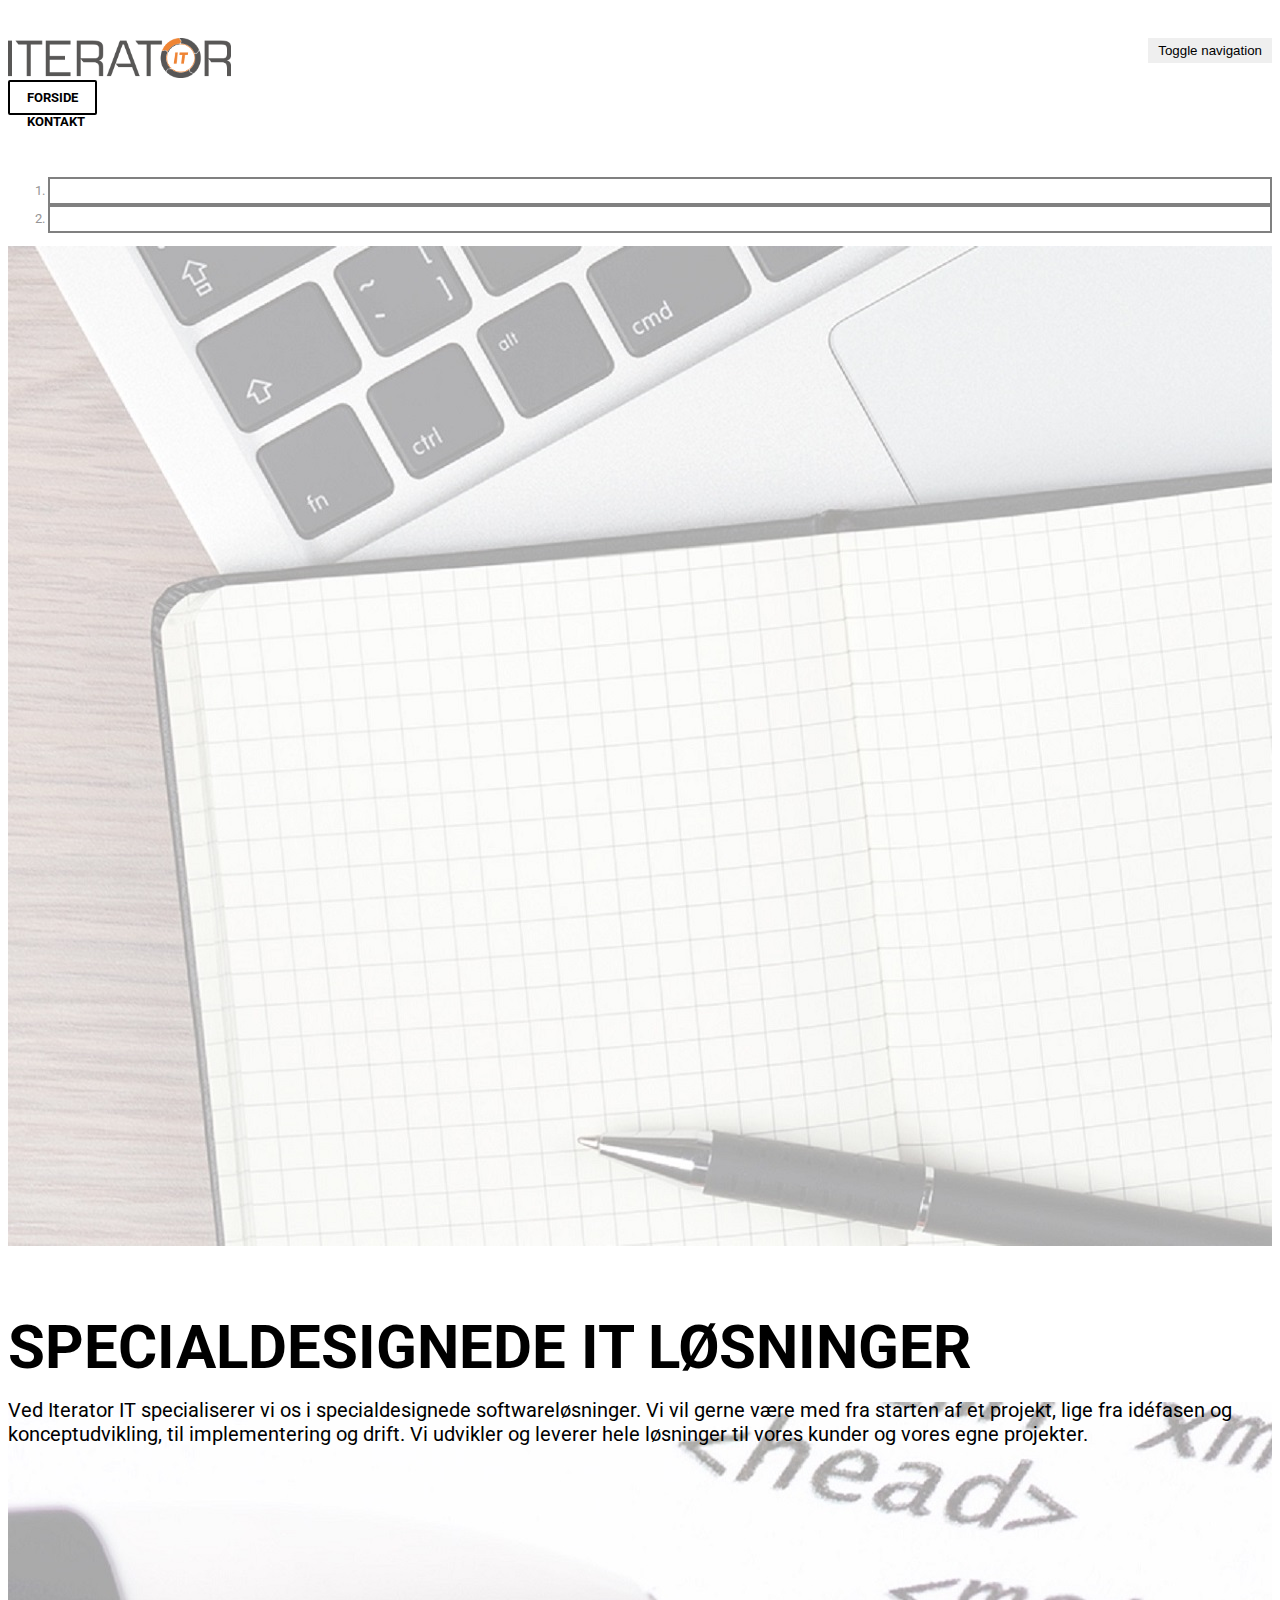
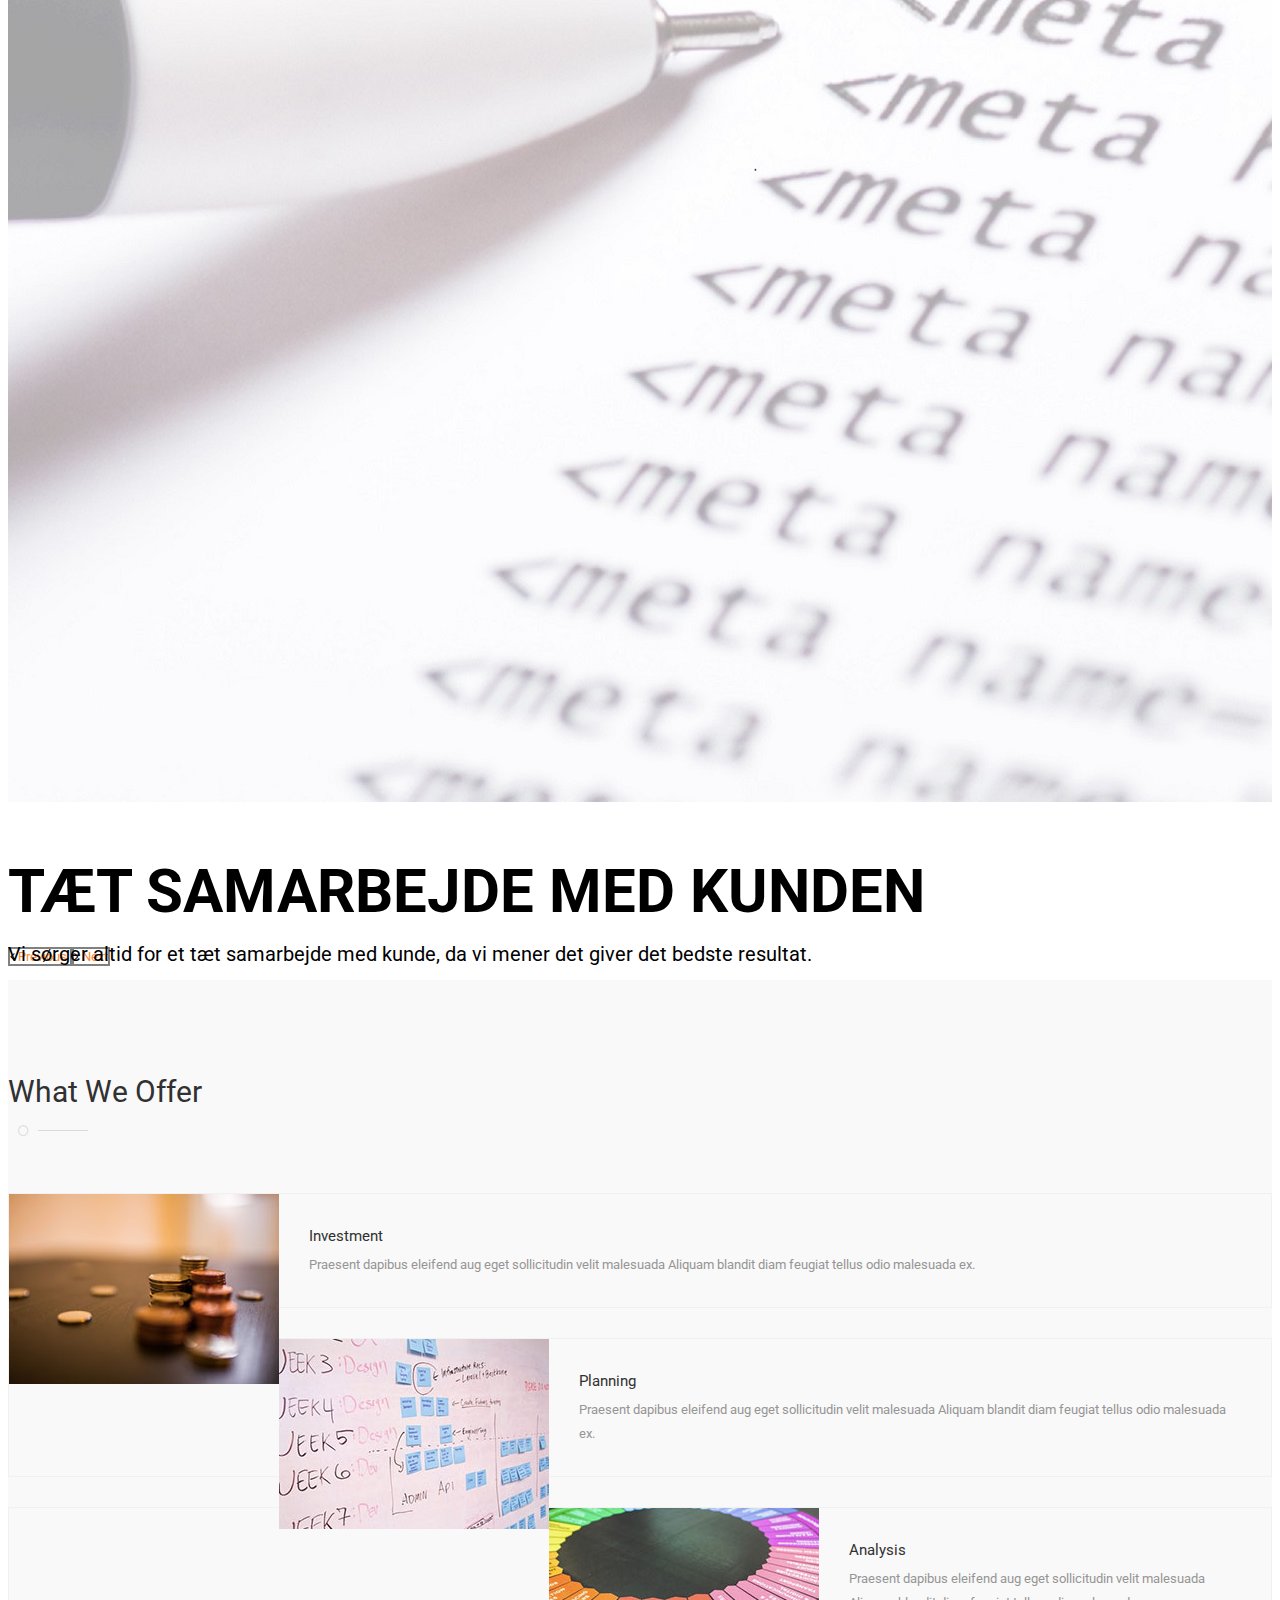
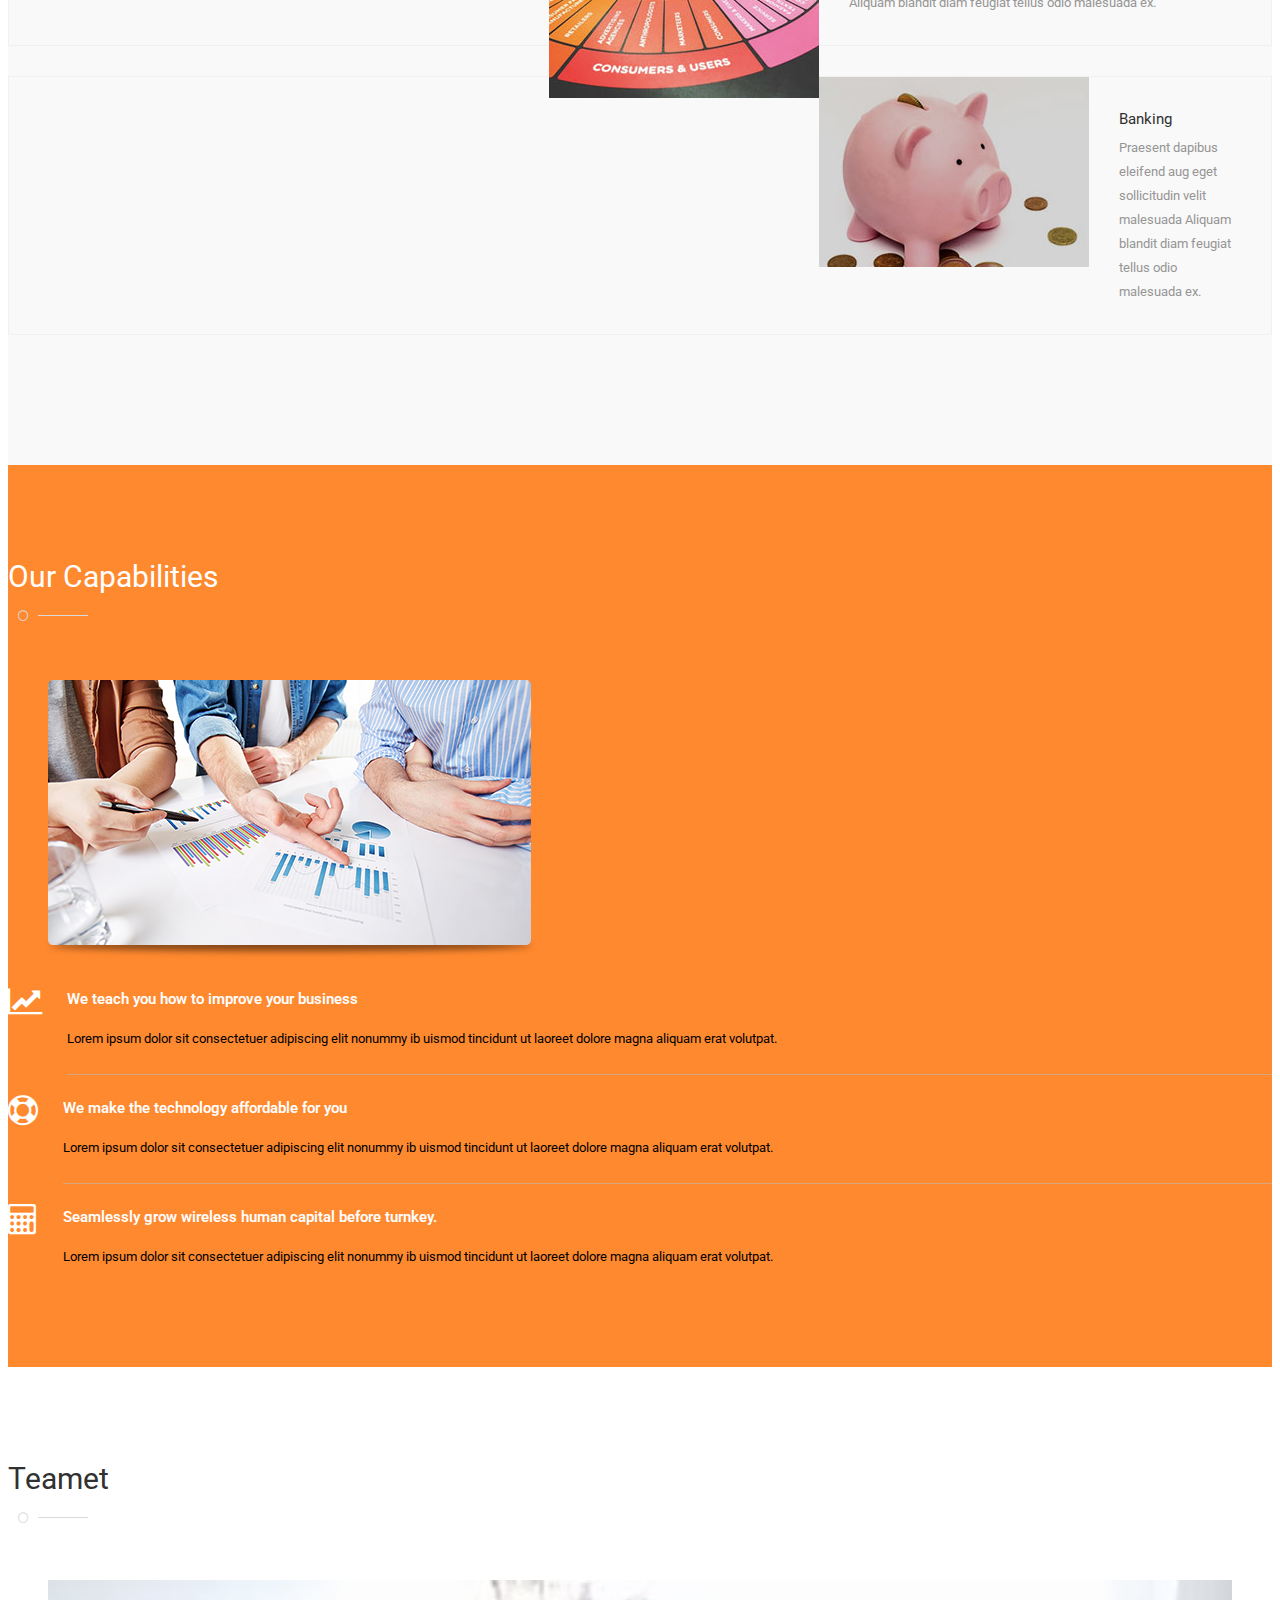
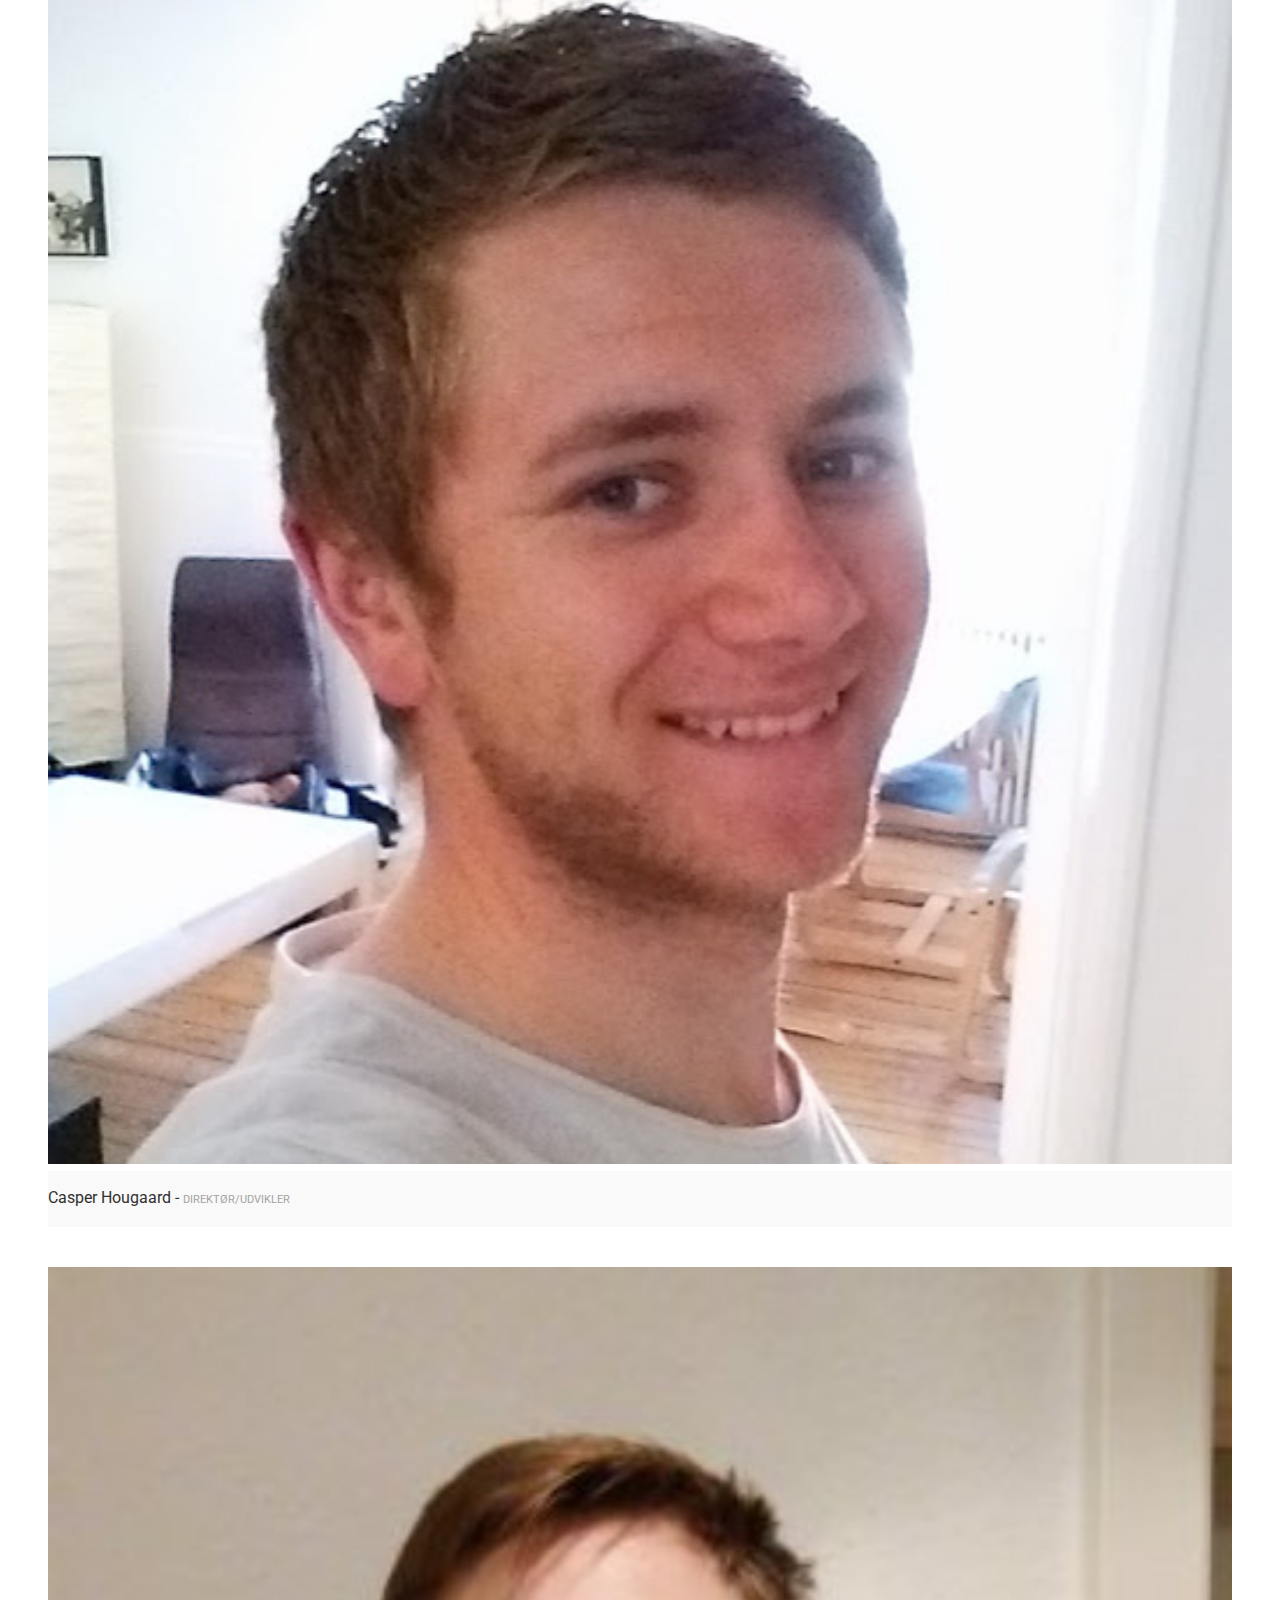
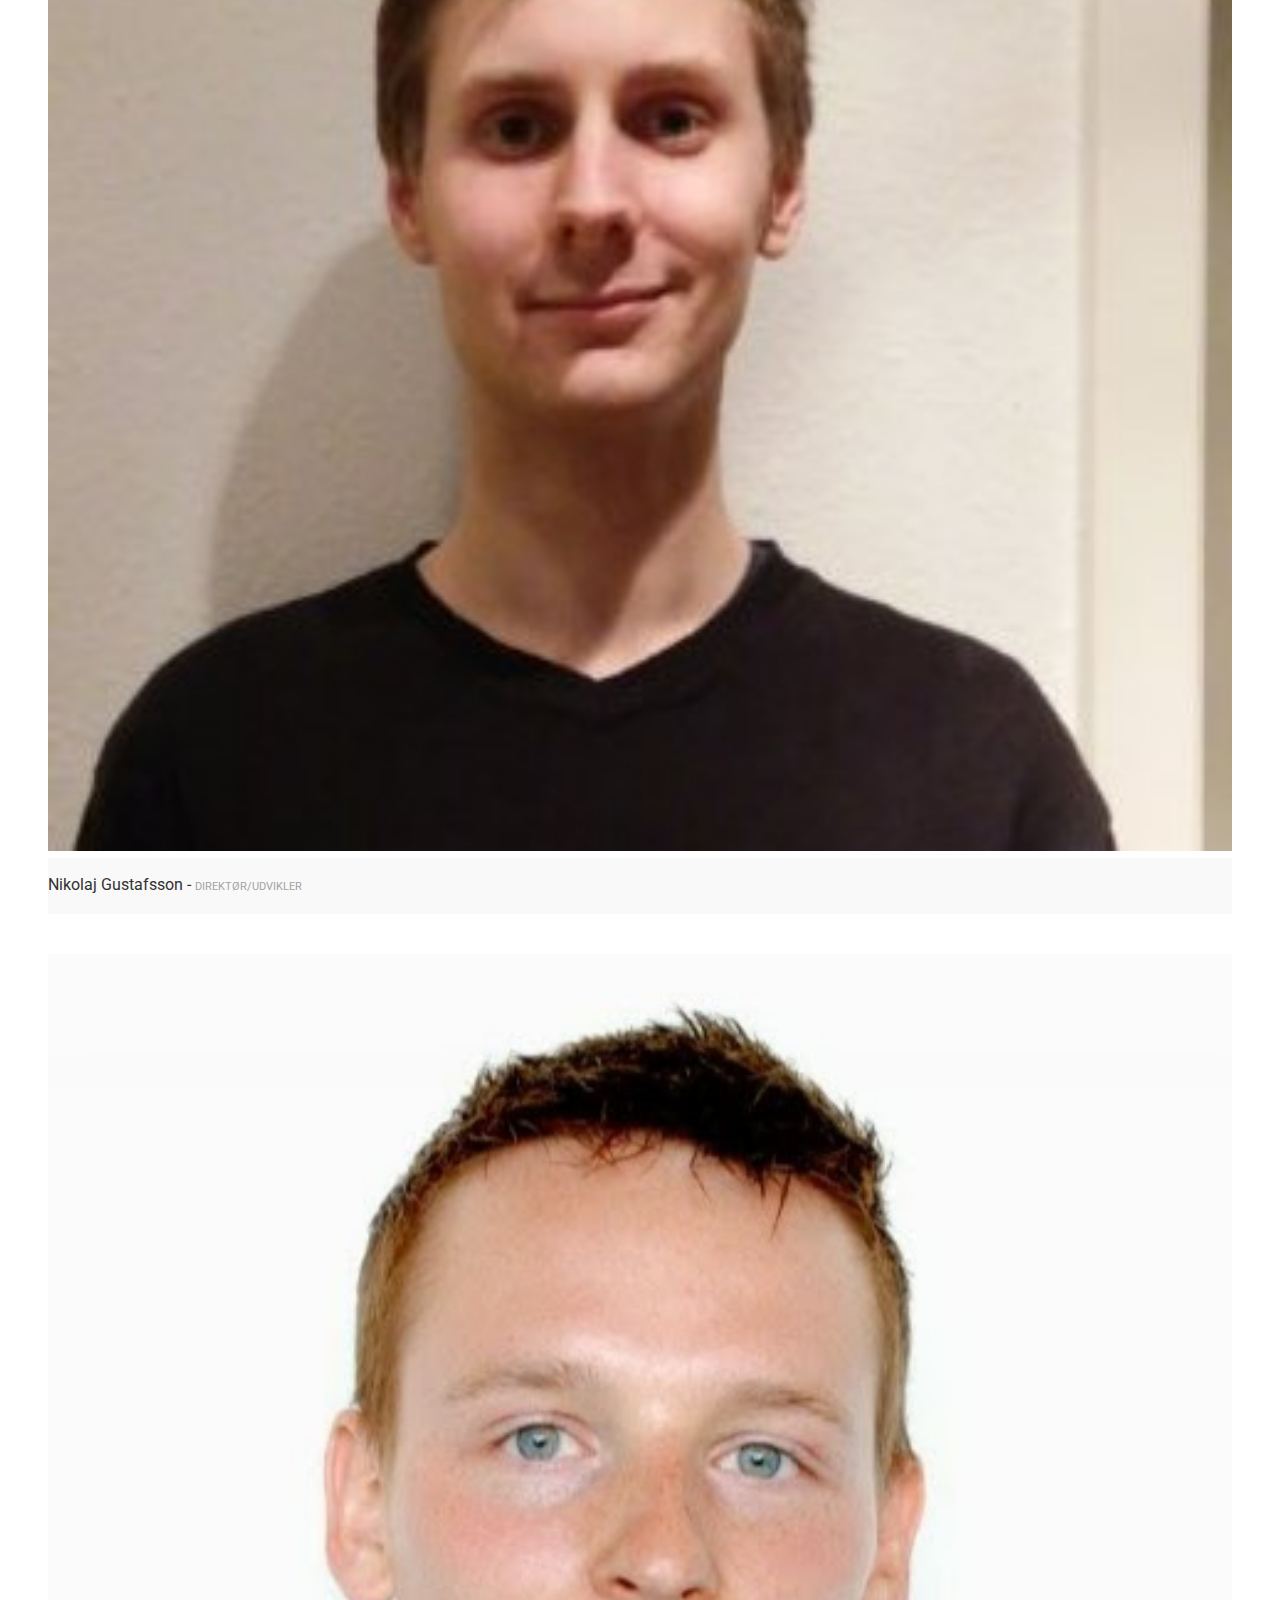
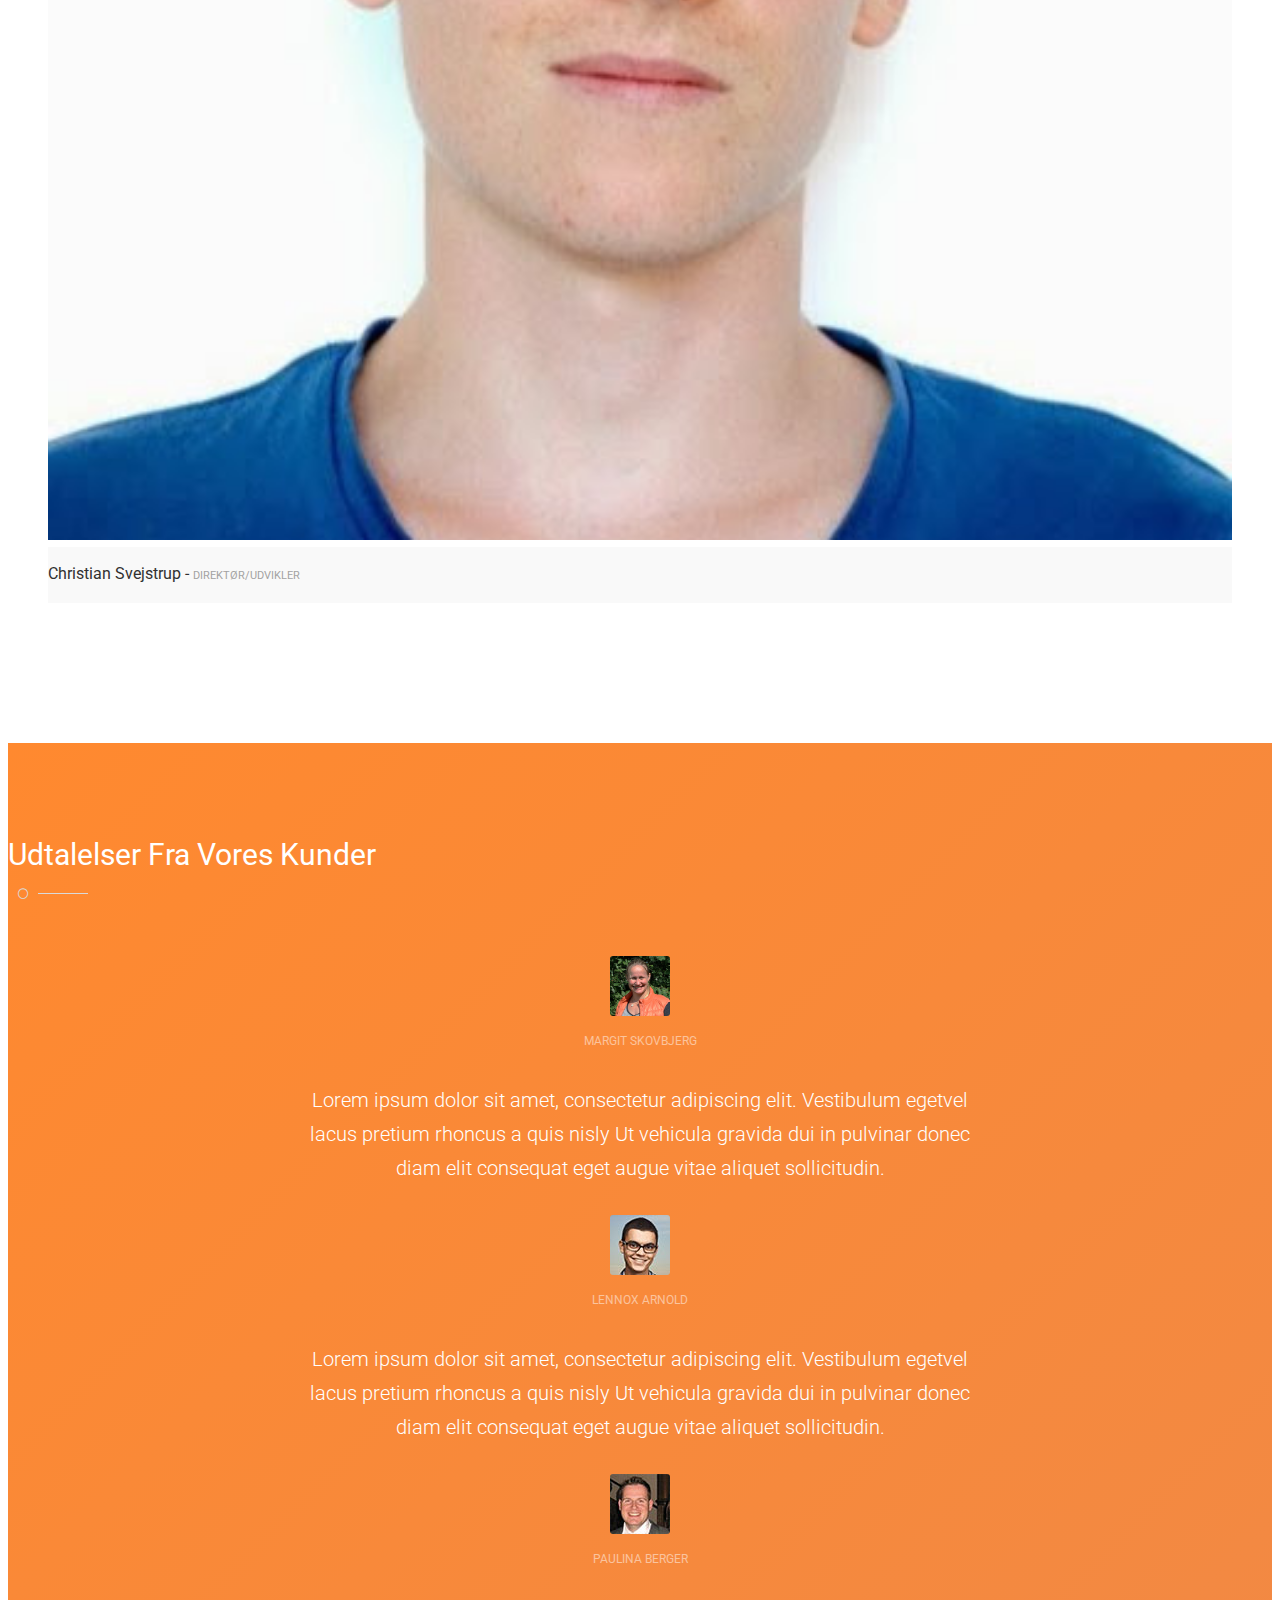
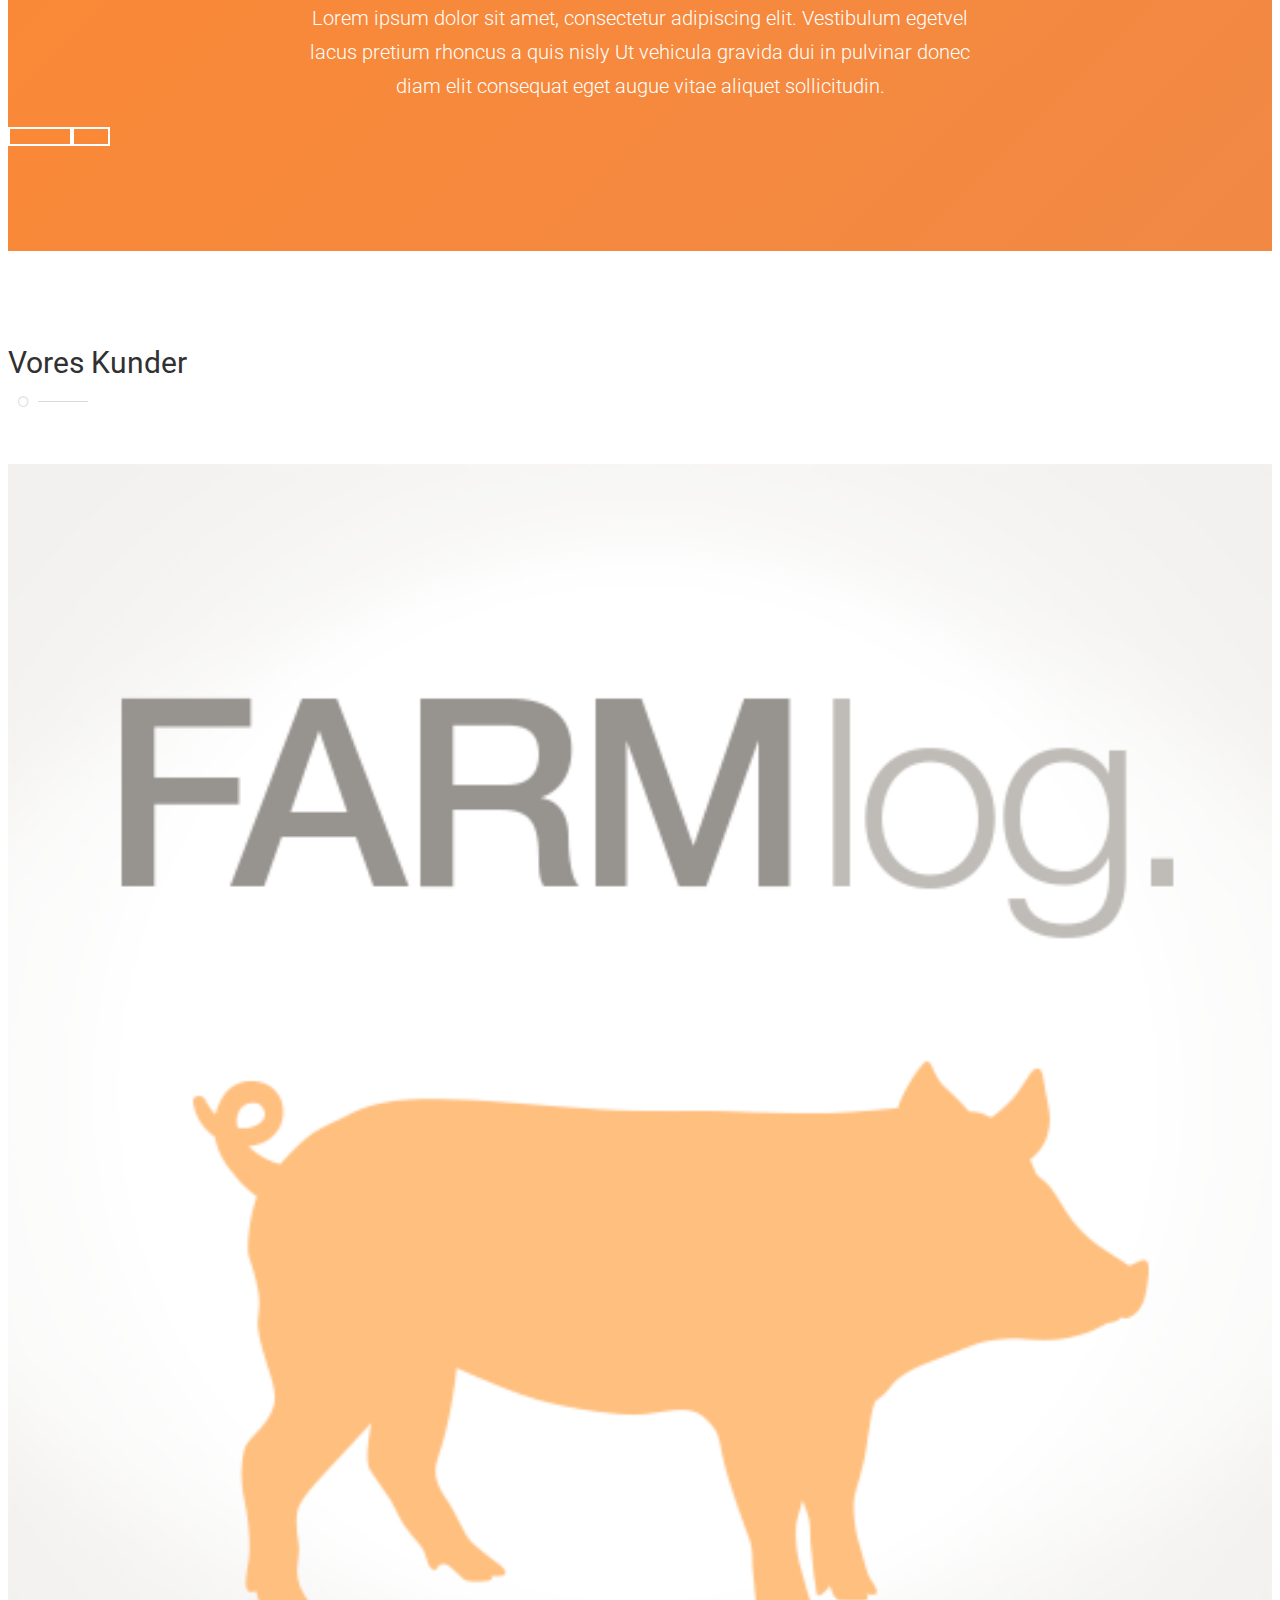
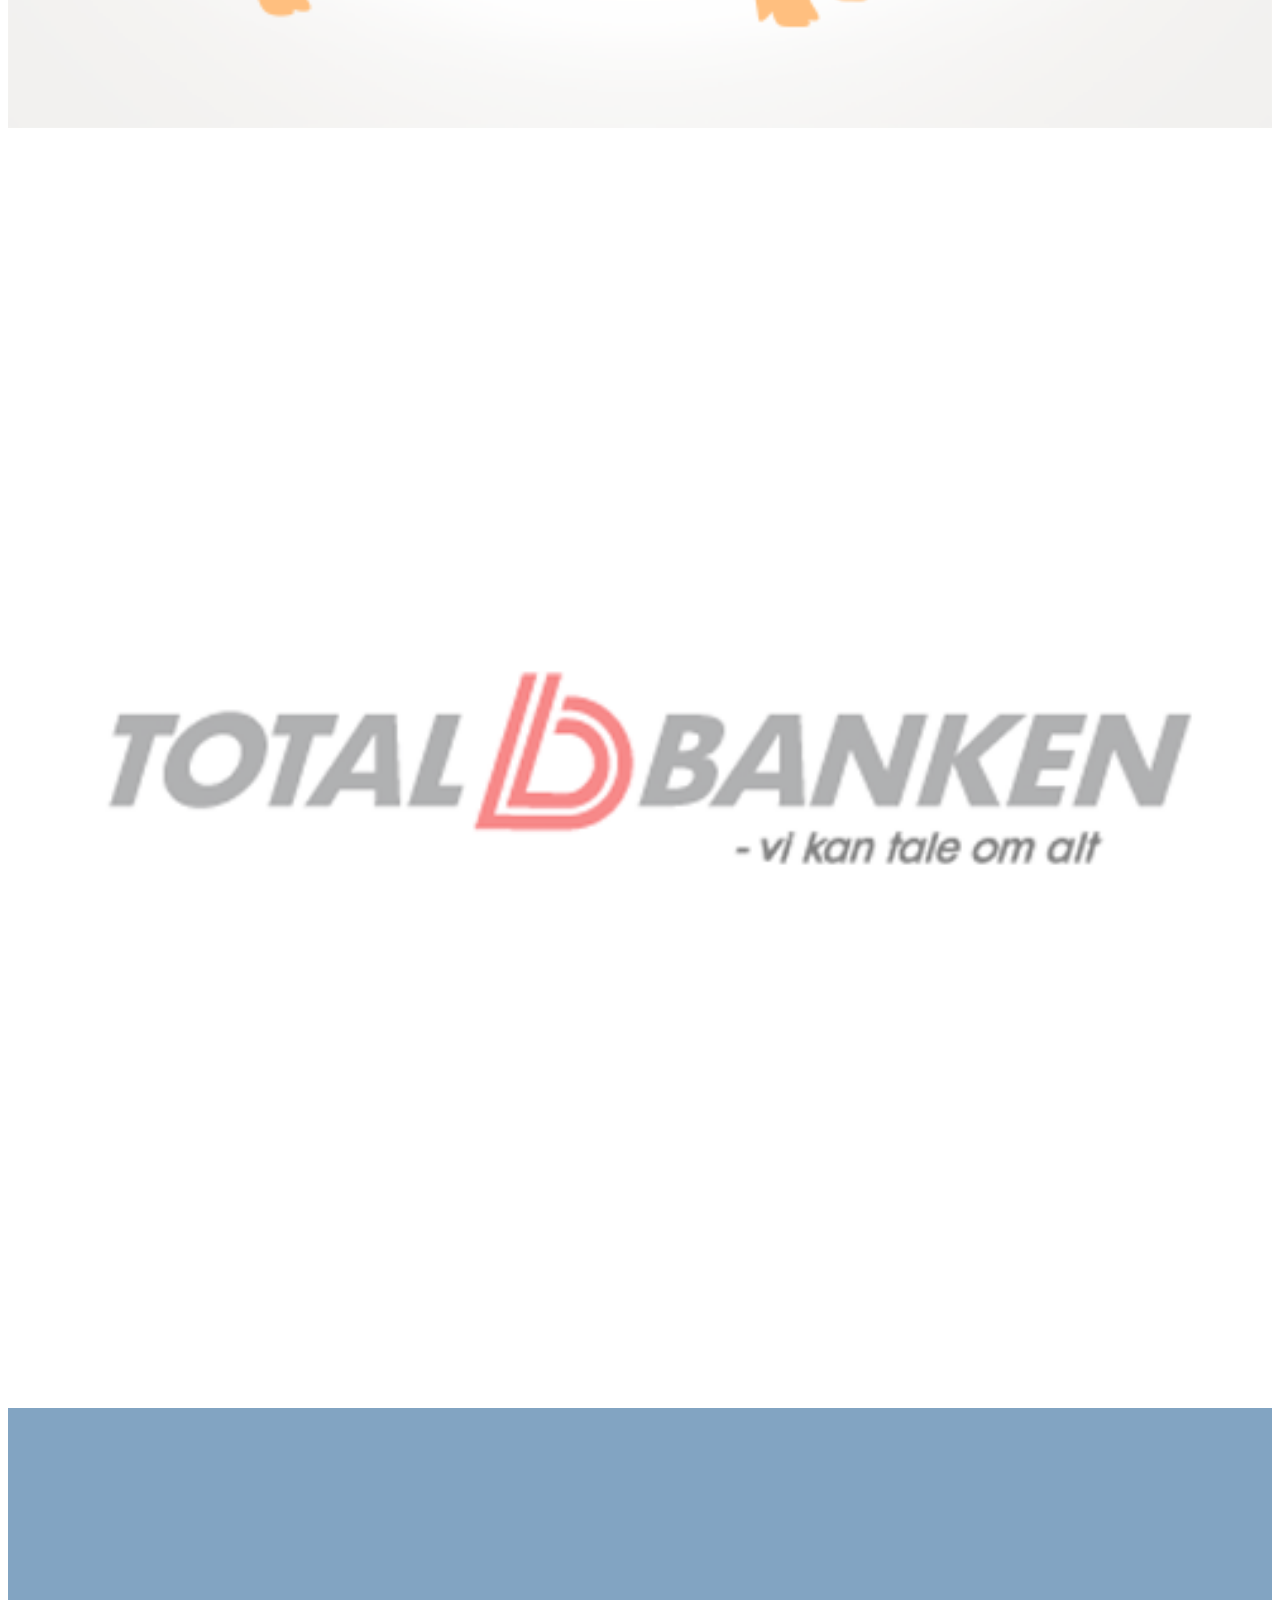
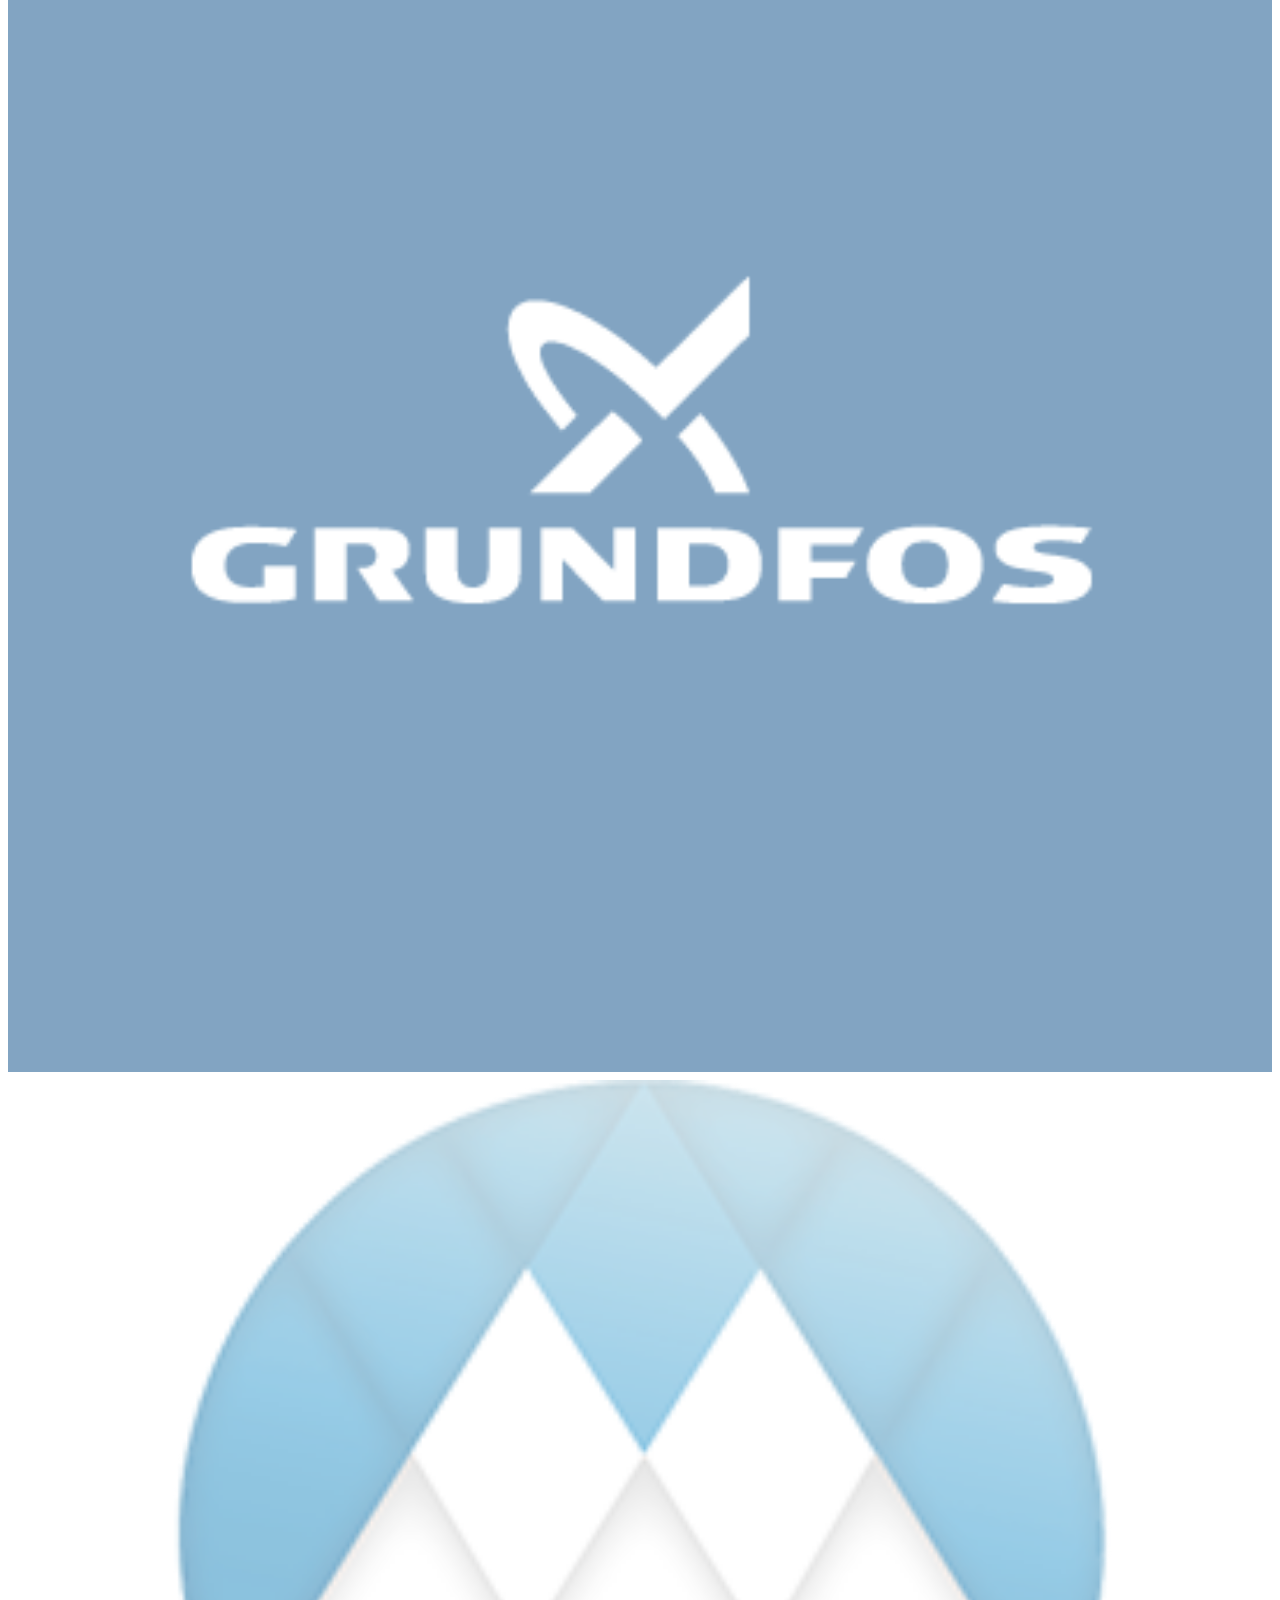
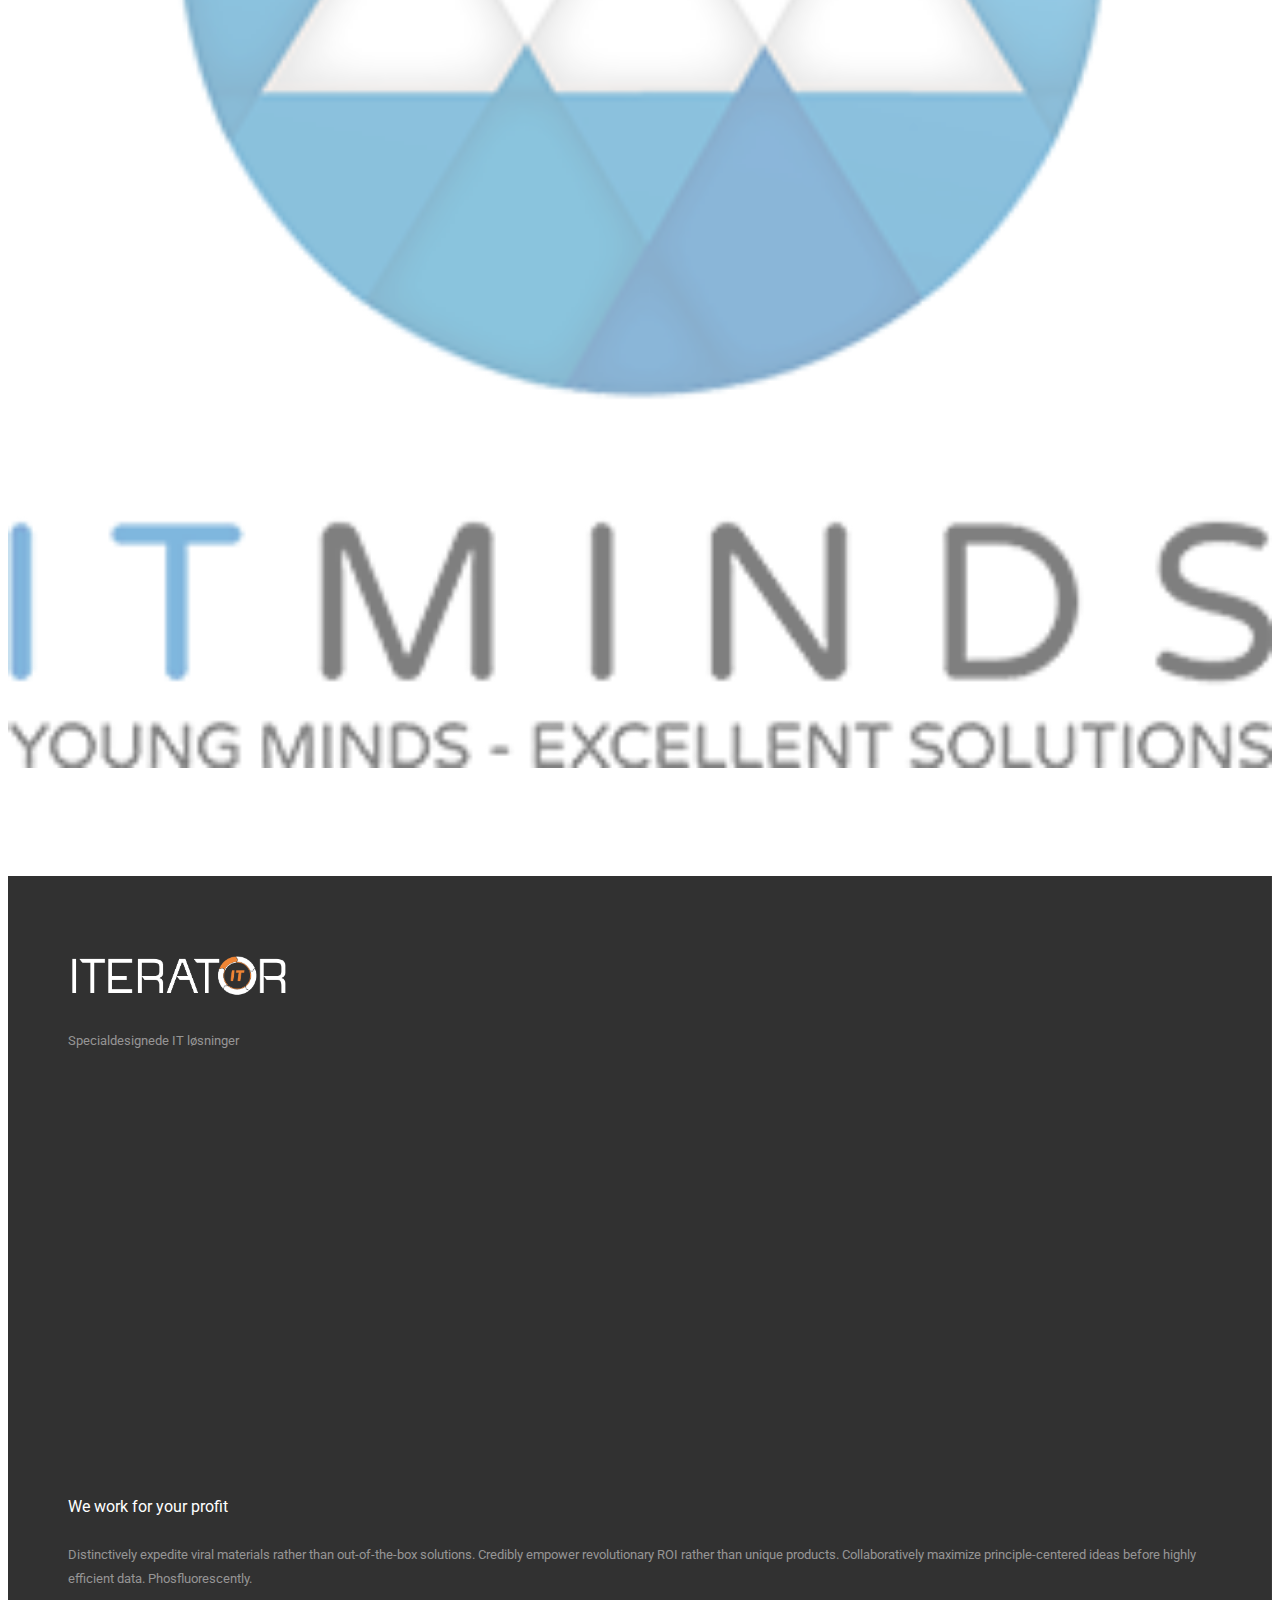
==== commit 6850c1ed: "some mobile improvements" ====
--- a/index.html
+++ b/index.html
@@ -57,7 +57,7 @@
         <div class="collapse navbar-collapse" id="#navbar-collapse-1">           
 
             <ul class="nav navbar-nav navbar-right main-nav">
-                <li class="active"><a href="index.html">Hjem</a></li>
+                <li class="active"><a href="index.html">Forside</a></li>
                 <!--<li><a href="about.html">About</a></li>-->
                 <li><a href="contact.html">Kontakt</a></li>
             </ul>
@@ -474,7 +474,7 @@
         <div>
             <ul id="menu">
                 <li><a href="index.html">Home</a></li>
-                <li><a href="about.html">About</a></li>
+                <!--<li><a href="about.html">About</a></li>-->
                 <li><a href="contact.html">Contact</a></li>
             </ul>
         </div>
--- a/css/style.css
+++ b/css/style.css
@@ -1065,9 +1065,24 @@
     margin-bottom  : 0;
     color          : black;
     position: relative;
-    z-index: 1;
-    }
-
+    z-index: 1;    
+}
+
+@media(max-width: 768px) {
+    .single-page-title h2 {
+        font-size: 36px;
+    }
+}
+
+@media(max-width: 550px) {
+    .single-page-title h2 {
+        font-size: 24px;
+    }
+
+    .single-page-title {
+        padding-top: 100px; 
+    }
+}
 
 /*-------------------------
     Progress Bar
